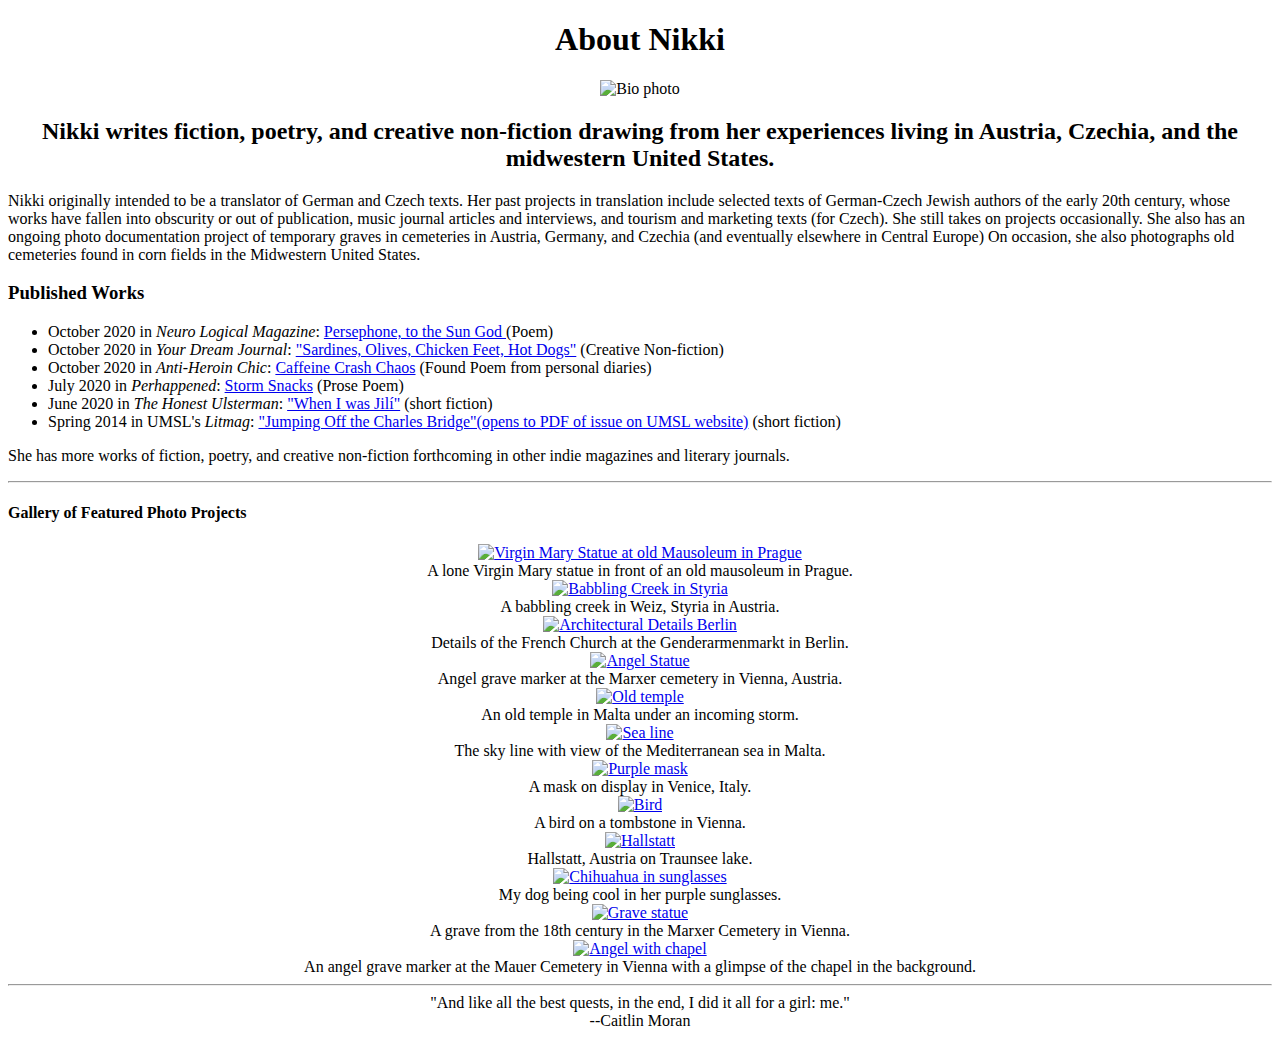
==== index.html @ d3a5f156 "Add files via upload" ====
<!DOCTYPE html>

<html lang="en">
   <head>
      <meta charset="utf-8">
      <meta name="viewport" content="width=device-width">
      <title>About Nikki Bausch</title>
      <link href="html-me-something\AboutMeStylesheet.css" type="text/css" rel="stylesheet">
      <link href="https://fonts.googleapis.com/css2?family=Cookie&display=swap" type="text/css" rel="stylesheet">
   </head>
   <body>
      <div align = "center">
  
   
  
  
   
 <header>
      
      <h1>About Nikki</h1>
      <img src = "html-me-something/imageIntro.html" alt= "Bio photo" width=300px height=400px></img>
      <h2>Nikki writes fiction, poetry, and creative non-fiction drawing from her experiences living in Austria, Czechia, and the midwestern United States.</h1>
      </div>
      </header>
       
  <main>
      <p>Nikki originally intended to be a translator of German and Czech texts. Her past projects in translation include selected texts of German-Czech Jewish authors of the early 20th century, whose works have fallen into obscurity or out of publication, music journal articles and interviews, and tourism and marketing texts (for Czech). She still takes on projects occasionally.
      She also has an ongoing photo documentation project of temporary graves in cemeteries in Austria, Germany, and Czechia (and eventually elsewhere in Central Europe) On occasion, she also photographs old cemeteries found in corn fields in the Midwestern United States. 
  </p>
       <h3 id="TextList">Published Works</h3>
       <ul>
           <li>
        October 2020 in <i>Neuro Logical Magazine</i>: <a href ="https://www.neurologicalliterarymagazine.com/post/persephone-to-the-sun-god-nikki-bee">Persephone, to the Sun God </a> (Poem)
        <br> </li>
          <li> October 2020 in <i>Your Dream Journal</i>: <a href ="https://ilovedreamjournal.wordpress.com/2020/09/30/sardines-olives-chicken-feet-hot-dogs/">"Sardines, Olives, Chicken Feet, Hot Dogs"</a> (Creative Non-fiction)
           <br> </li>
           <li>October 2020 in <i>Anti-Heroin Chic</i>: <a href ="http://heroinchic.weebly.com/blog/poetry-by-nikki-bausch">Caffeine Crash Chaos</a> (Found Poem from personal diaries)
           <br> </li>
           <li>July 2020 in <i>Perhappened</i>: <a href = "https://www.perhappened.com/stormsnacksnikkibausch.html">Storm Snacks</a> (Prose Poem)
           <br> </li>
           <li>June 2020 in <i>The Honest Ulsterman</i>: <a href = "https://humag.co/prose/when-i-was-jili">"When I was Jilí"</a>  (short fiction)
           <br> </li>
           <li>Spring 2014 in UMSL's <i>Litmag</i>: <a href = "https://www.umsl.edu/~umslenglish/files/pdfs/litmag2014.pdf">"Jumping Off the Charles Bridge"(opens to PDF of issue on UMSL website)</a> (short fiction) 
           <br> </li>
      
       </ul>
      
       <p>
      She has more works of fiction, poetry, and creative non-fiction forthcoming in other indie magazines and literary journals.
      </p>
      <hr>
      
       <h4>Gallery of Featured Photo Projects</h4>
       <div align="center">
       <article>
          
      
          <div class="gallery">
            <a target="_blank" href="html-me-something/GalleryphotoCem.html.jpg">
              <img src="html-me-something/GalleryphotoCem.html.jpg" alt="Virgin Mary Statue at old Mausoleum in Prague" width="1200" height="800">
            </a>
            <div class="desc">A lone Virgin Mary statue in front of an old mausoleum in Prague.</div>
         </div>
          
          <div class="gallery">
            <a target="_blank" href="html-me-something/Galleryphotonature.html.jpg">
              <img src="html-me-something/Galleryphotonature.html.jpg" alt="Babbling Creek in Styria" width="1200" height="800">
            </a>
            <div class="desc">A babbling creek in Weiz, Styria in Austria.</div>
            </div>
          
          
          <div class="gallery">
            <a target="_blank" href="html-me-something/GalleryphotoArch.html.jpg">
              <img src="html-me-something/GalleryphotoArch.html.jpg" alt="Architectural Details Berlin" width="1200" height="800">
            </a>
            <div class="desc">Details of the French Church at the Genderarmenmarkt in Berlin.</div>
            </div>
         
          
          <div class="gallery">
            <a target="_blank" href="html-me-something/GalleryphotoCem2.html.JPG">
              <img src="html-me-something/GalleryphotoCem2.html.JPG" alt="Angel Statue" width="1200" height="800">
            </a>
            <div class="desc">Angel grave marker at the Marxer cemetery in Vienna, Austria.</div>
          
           
          </div>
          <div class="gallery">
            <a target="_blank" href="html-me-something/GallerphotoArch2.html.jpg">
              <img src="html-me-something/GallerphotoArch2.html.jpg" alt="Old temple" width="1200" height="800">
            </a>
            <div class="desc">An old temple in Malta under an incoming storm.</div>
            </div>
          
            <div class="gallery">
                <a target="_blank" href="html-me-something/galleryphotonature2.html.jpg">
                  <img src="html-me-something/galleryphotonature2.html.jpg" alt="Sea line" width="1200" height="800">
                </a>
                <div class="desc">The sky line with view of the Mediterranean sea in Malta.</div>
                </div>
        
                <div class="gallery">
                  <a target="_blank" href="html-me-something/mask.html">
                    <img src="html-me-something/mask.html" alt="Purple mask" width="1200" height="800">
                  </a>
                  <div class="desc">A mask on display in Venice, Italy.</div>
        
                  <div class="gallery">
                    <a target="_blank" href="html-me-something/birdie.html">
                      <img src="html-me-something/birdie.html" alt="Bird" width="1200" height="800">
                    </a>
                    <div class="desc">A bird on a tombstone in Vienna.</div>
                    </div>
        
                    <div class="gallery">
                      <a target="_blank" href="html-me-something/Hallstatt.html">
                        <img src="html-me-something/Hallstatt.html" alt="Hallstatt" width="1200" height="800">
                      </a>
                      <div class="desc">Hallstatt, Austria on Traunsee lake.</div>
                      </div>

                      <div class="gallery">
                        <a target="_blank" href="html-me-something/Bonnisunglasses.html.jpg">
                          <img src="html-me-something/Bonnisunglasses.html.jpg" alt="Chihuahua in sunglasses" width="1200" height="800">
                        </a>
                        <div class="desc">My dog being cool in her purple sunglasses.</div>
                        </div>

                        <div class="gallery">
                           <a target="_blank" href="html-me-something/Marxer.html.JPG">
                             <img src="html-me-something/Marxer.html.JPG" alt="Grave statue" width="1200" height="800">
                           </a>
                           <div class="desc"> A grave from the 18th century in the Marxer Cemetery in Vienna.</div>
                           </div>
                           <div class="gallery">
                              <a target="_blank" href="html-me-something/Mauer.html.JPG">
                                <img src="html-me-something/Mauer.html.JPG" alt="Angel with chapel" width="1200" height="800">
                              </a>
                              <div class="desc">An angel grave marker at the Mauer Cemetery in Vienna with a glimpse of the chapel in the background.</div>
          </div>
      </div>
          

      
       </article>
       </main>
   
  

   </body>
   <hr>
<footer>
   <div align="center">
   &quot;And like all the best quests, in the end, I did it all for a girl: me.&quot;
   <br>
   
   --Caitlin Moran

</footer>
</html>
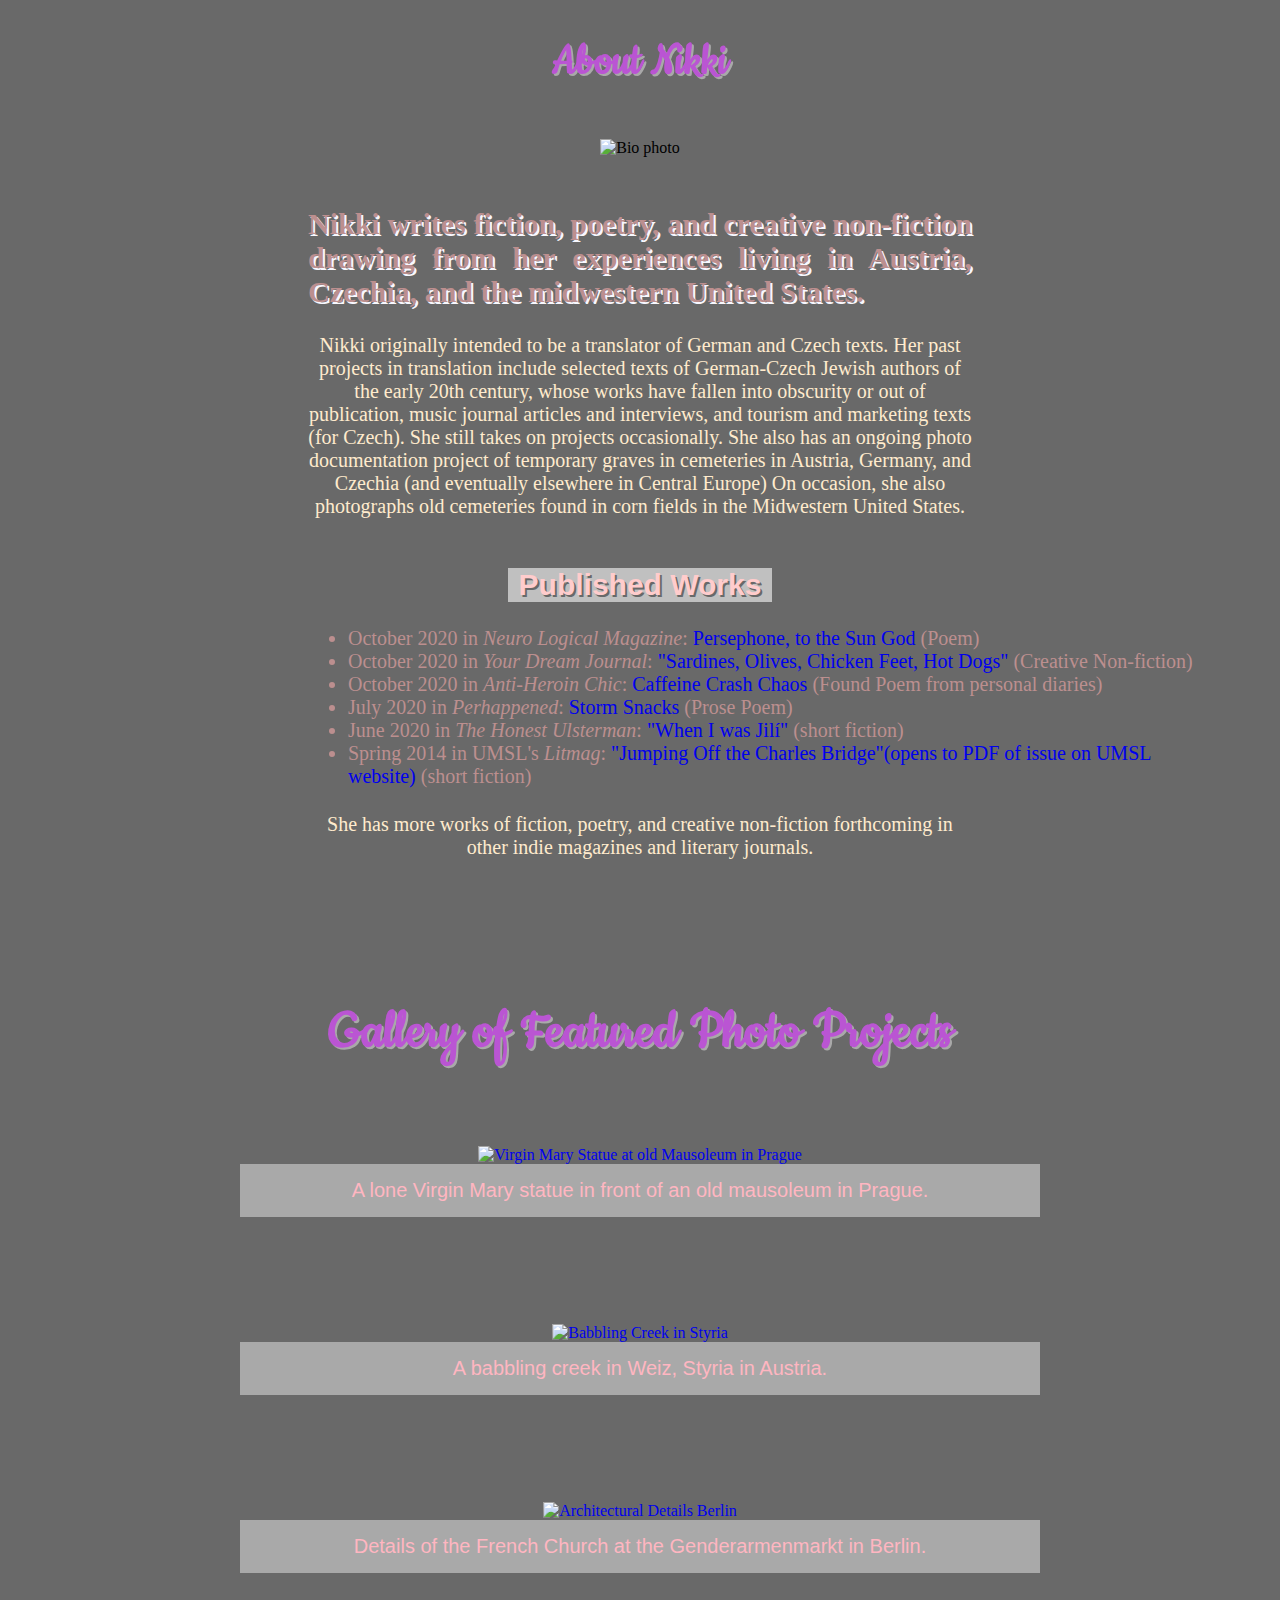
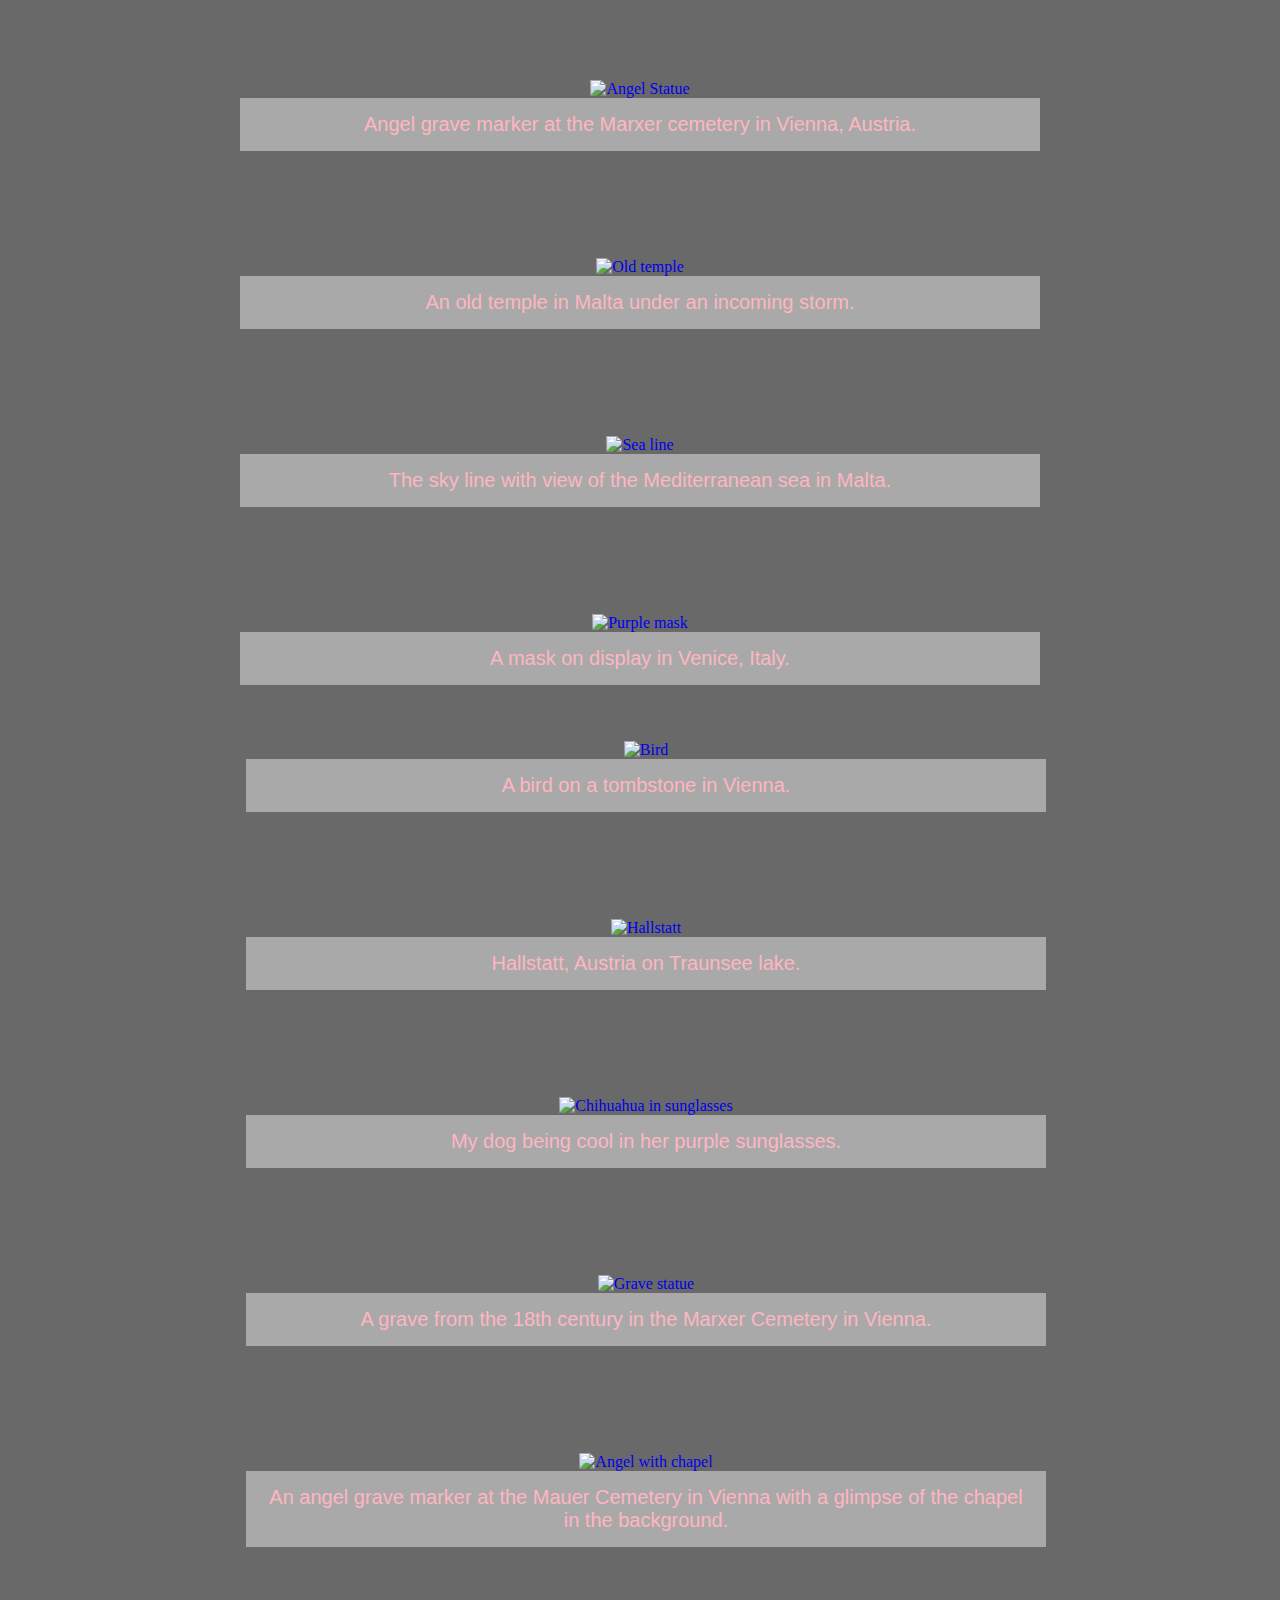
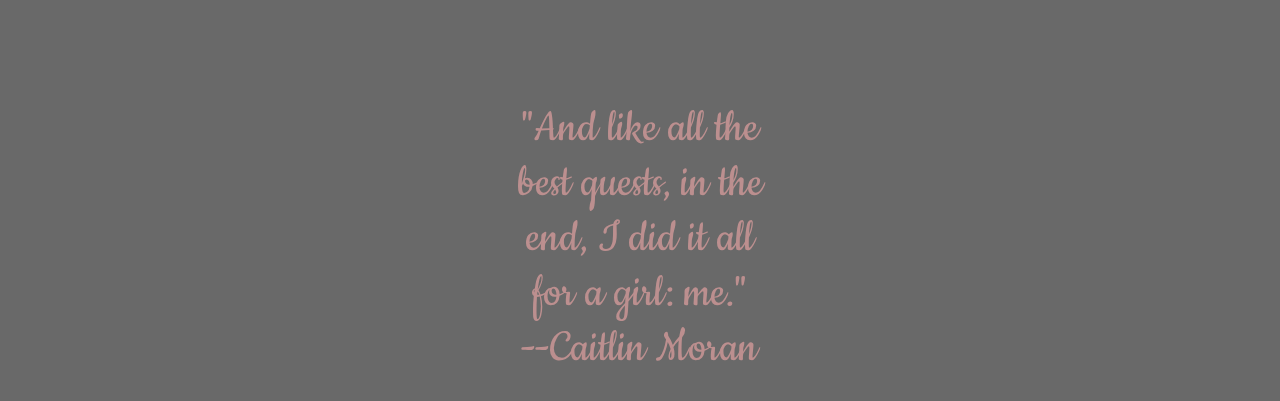
==== commit 43c6a500: "Add files via upload" ====
--- a/index.html
+++ b/index.html
@@ -5,8 +5,8 @@
       <meta charset="utf-8">
       <meta name="viewport" content="width=device-width">
       <title>About Nikki Bausch</title>
-      <link href="html-me-something\AboutMeStylesheet.css" type="text/css" rel="stylesheet">
-      <link href="https://fonts.googleapis.com/css2?family=Cookie&display=swap" type="text/css" rel="stylesheet">
+      <link rel="stylesheet" type="text/css" href="../AboutMeStylesheet.css">
+      <link rel="stylesheet" type="text/css" href="https://fonts.googleapis.com/css2?family=Cookie&display=swap">
    </head>
    <body>
       <div align = "center">
@@ -18,7 +18,7 @@
  <header>
       
       <h1>About Nikki</h1>
-      <img src = "html-me-something/imageIntro.html" alt= "Bio photo" width=300px height=400px></img>
+      <img src = "html-me-something/imageIntro.html" alt= "Bio photo" width=300px height=400px>
       <h2>Nikki writes fiction, poetry, and creative non-fiction drawing from her experiences living in Austria, Czechia, and the midwestern United States.</h1>
       </div>
       </header>
--- a/AboutMeStylesheet.css
+++ b/AboutMeStylesheet.css
@@ -0,0 +1,164 @@
+
+body{
+  background-color: #696969;
+}
+
+
+div.gallery {
+  margin: 5px;
+  border: 1px solid #696969;
+  float: center;
+  width: 800px;
+  padding-top: 50px;
+  padding-bottom: 50px;
+}
+
+div.gallery:hover {
+  border: 1px solid #777;
+}
+
+div.gallery img {
+  width: 100%;
+  height: auto;
+}
+
+div.desc {
+  background-color:  #A9A9A9;
+  font-family:'Franklin Gothic Medium', 'Arial Narrow', Arial, sans-serif;
+  color:#FFB6C1;
+  font-size: 20px;
+  padding: 15px;
+  text-align: center;
+} 
+
+
+h1{
+  font-family:'Cookie', cursive;
+  color: #BA55D3; 
+  font-size: 50px; 
+  text-shadow: 2px 2px #A9A9A9;
+  margin-bottom: 50px;
+  text-align: center; 
+}
+
+h2{
+  
+  font-family:Arial 'Franklin Gothic Medium', 'Arial Narrow', Arial, sans-serif;
+  color: #BC8F8F; 
+  text-shadow: 2px 2px #F8F8FF;
+  font-size: 30px;
+  margin-top: 50px;
+  margin-bottom: 10px;
+  margin-right: 300px;
+  margin-left: 300px;
+  text-align: justify; 
+ 
+}
+P {
+  color: #FFEBCD; 
+  font-family:Arial 'Franklin Gothic Medium', 'Arial Narrow', Arial, sans-serif;
+  font-size: 20px;
+  margin-top: 25px; 
+  margin-bottom: 50px; 
+  margin-right: 300px;
+  margin-left: 300px;
+  text-align: center; 
+
+}
+
+
+#TextList{
+  background-color: #C0C0C0;
+  font-family:Impact, Charcoal, sans-serif;
+  color:#ffcccc; 
+  font-size: 30px; 
+  text-shadow: 2px 2px #696969;
+  margin-top: 50px;
+  margin-bottom: 25px;
+  margin-left: 500px; 
+  margin-right: 500px; 
+  text-align: center;
+ 
+
+}
+
+a:hover {
+  color: #FF1493;
+}
+hr { 
+	height: .7rem;
+	background-color: #696969;
+	border: none;
+	margin: 0px; 
+}
+
+a {
+	color: #BA55D3
+	font-weight: 600;
+	text-decoration: none;  
+}
+
+
+ul{
+ 
+  font-family:Arial 'Franklin Gothic Medium', 'Arial Narrow', Arial, sans-serif;
+  color: #BC8F8F; 
+ font-size: 20px;
+ margin-top: 10px; 
+ margin bottom: 10px; 
+ margin-right: 50px; 
+ margin-left: 300px; 
+ 
+
+
+
+}
+
+h4{
+  font-family:'Cookie', cursive;
+  color: #BA55D3; 
+  font-size: 60px; 
+  text-shadow: 2px 2px #A9A9A9;
+  margin-bottom: 30px;
+  text-align: center; 
+
+
+}
+
+footer{
+  color: #BC8F8F; 
+  font-family:'Cookie', cursive;
+  font-size: 50px; 
+  margin-top: 30px;
+  margin-bottom: 25px;
+  margin-left: 500px; 
+  margin-right: 500px; 
+  text-align: center;
+
+
+
+}
+
+
+
+
+
+
+
+
+
+
+
+
+
+
+
+
+
+
+
+
+
+
+
+
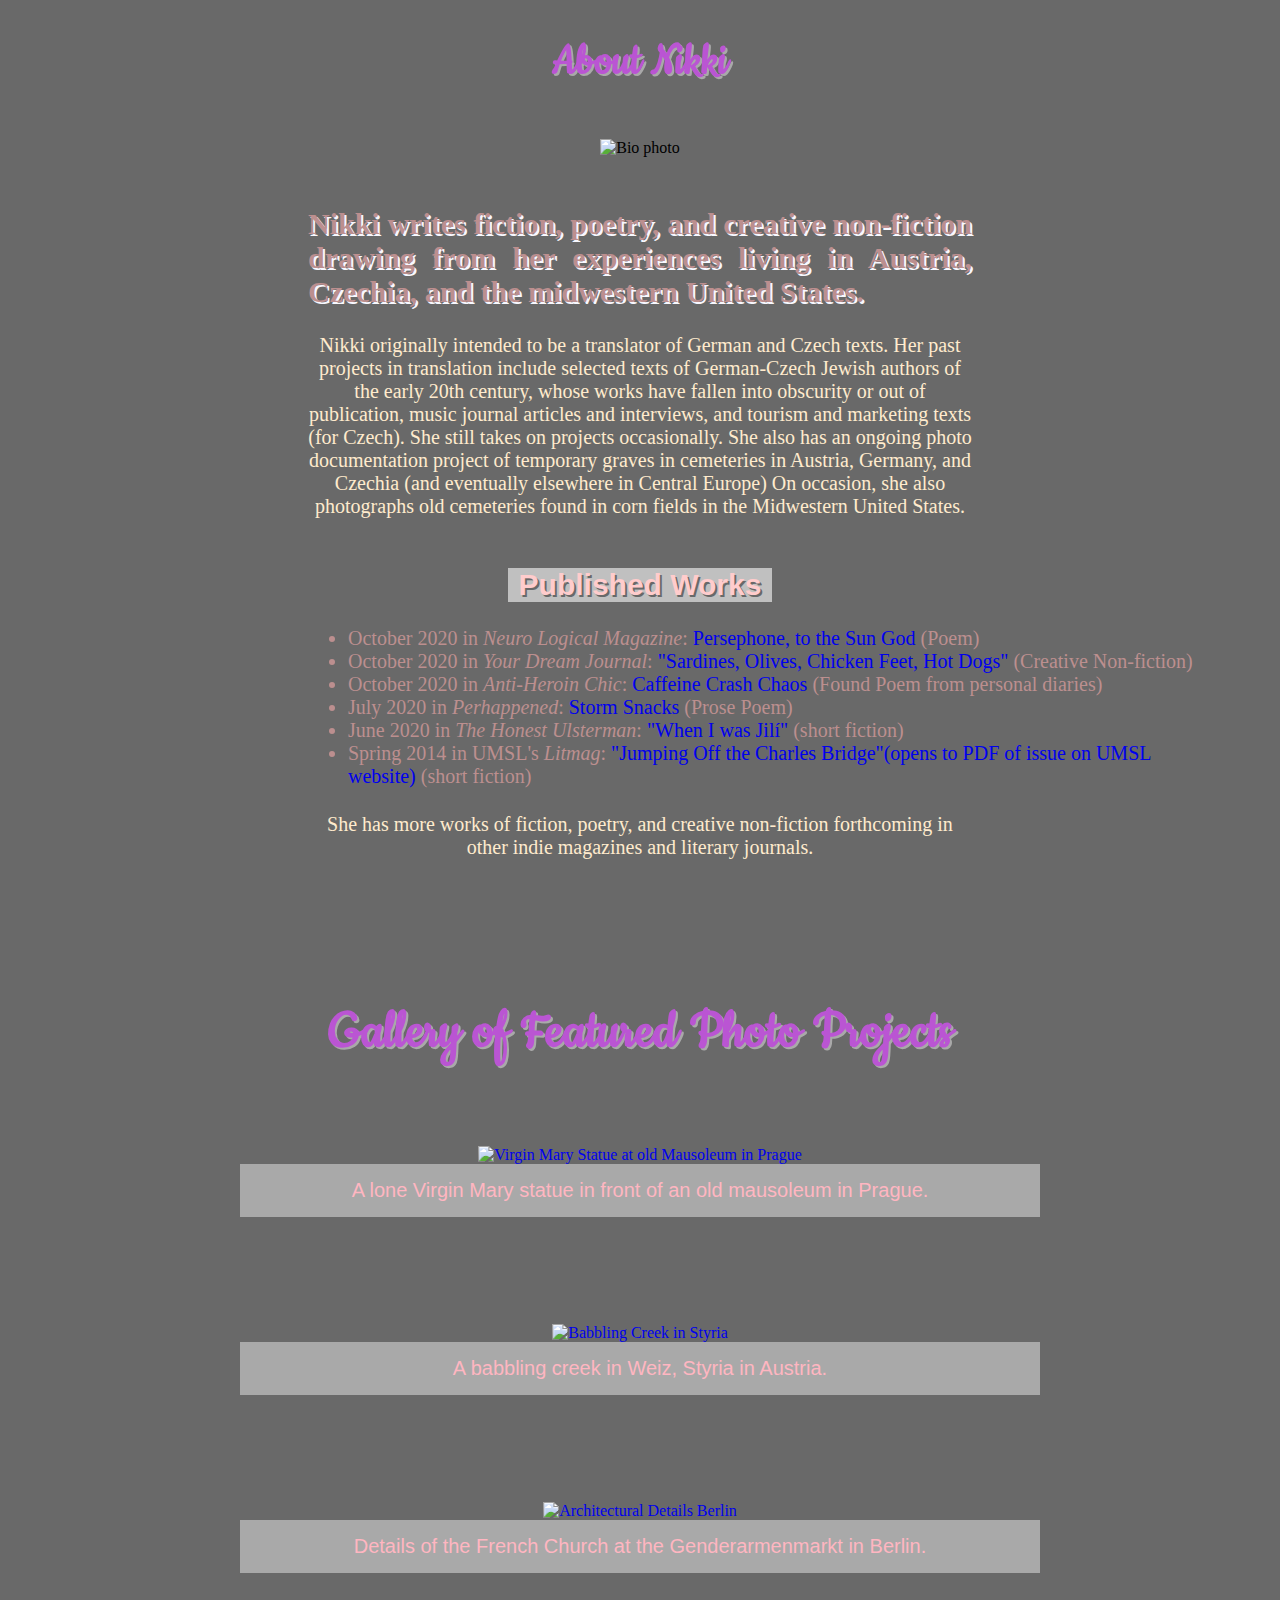
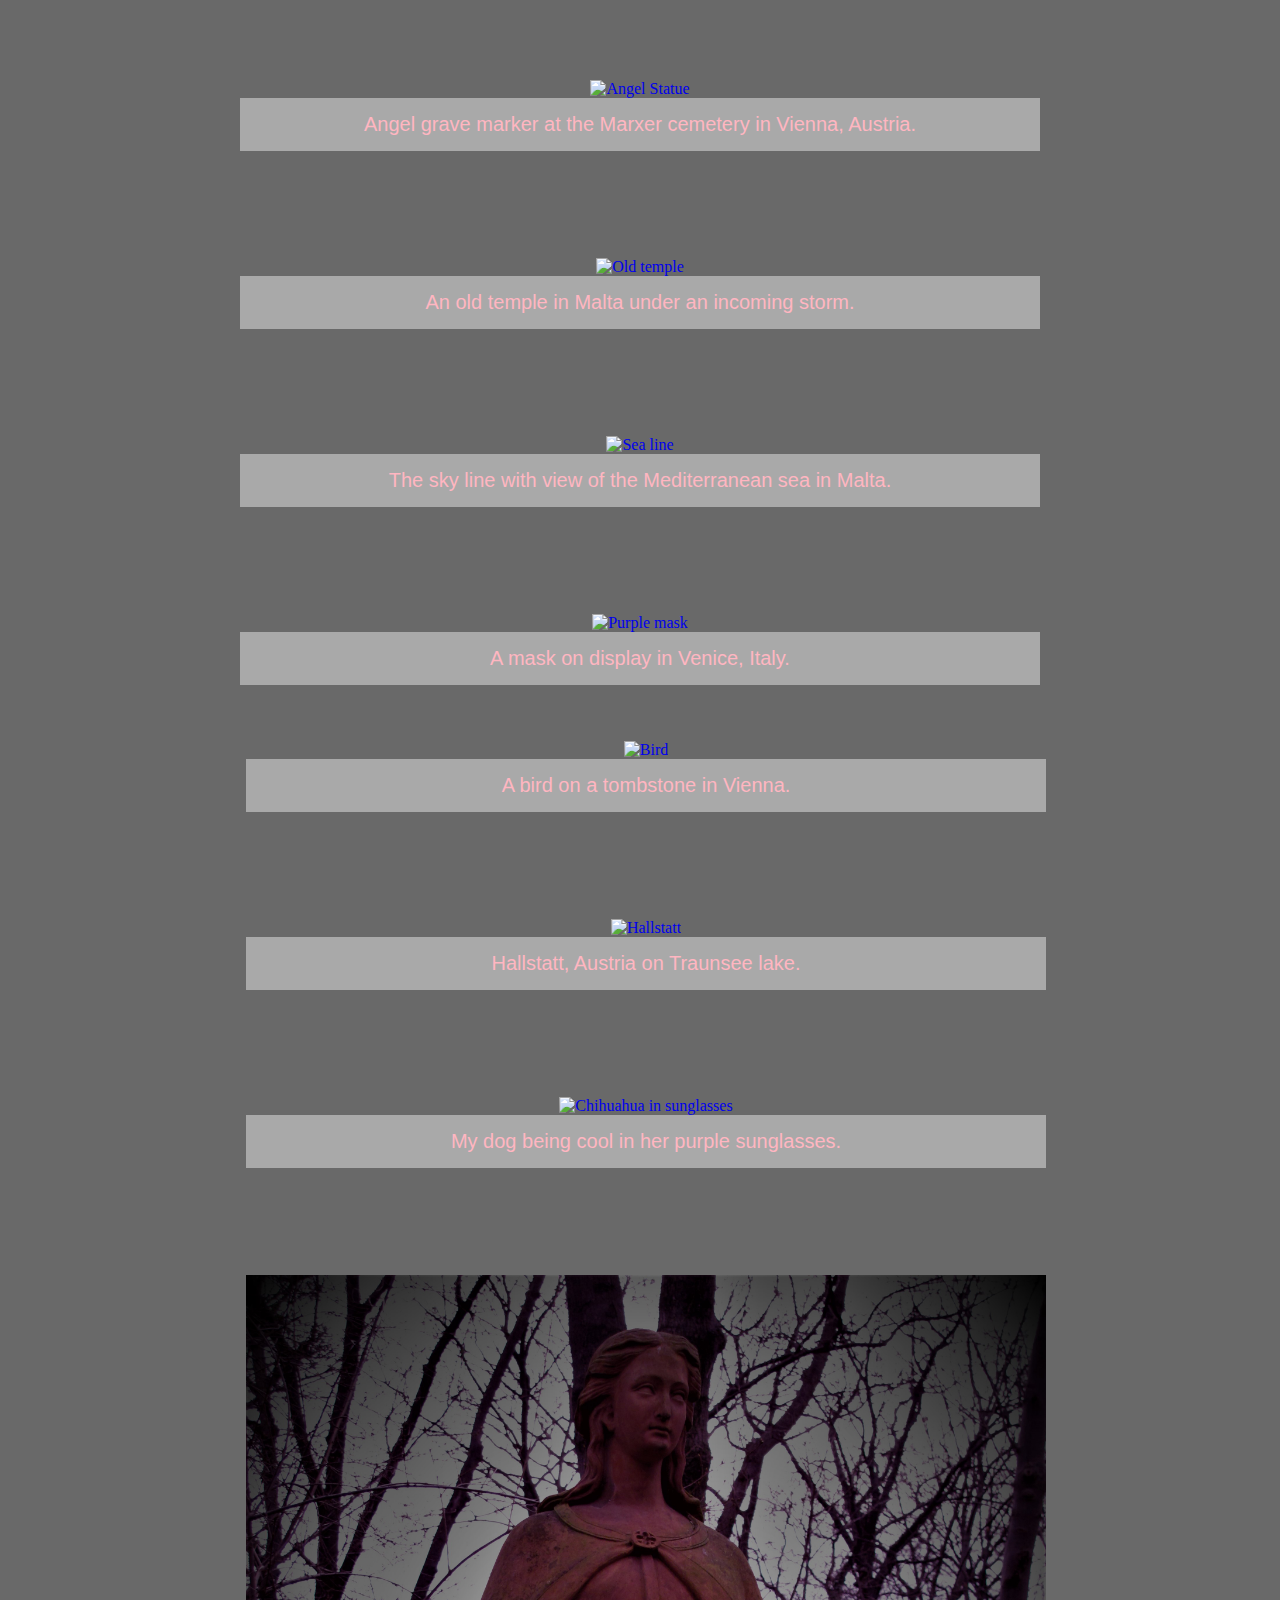
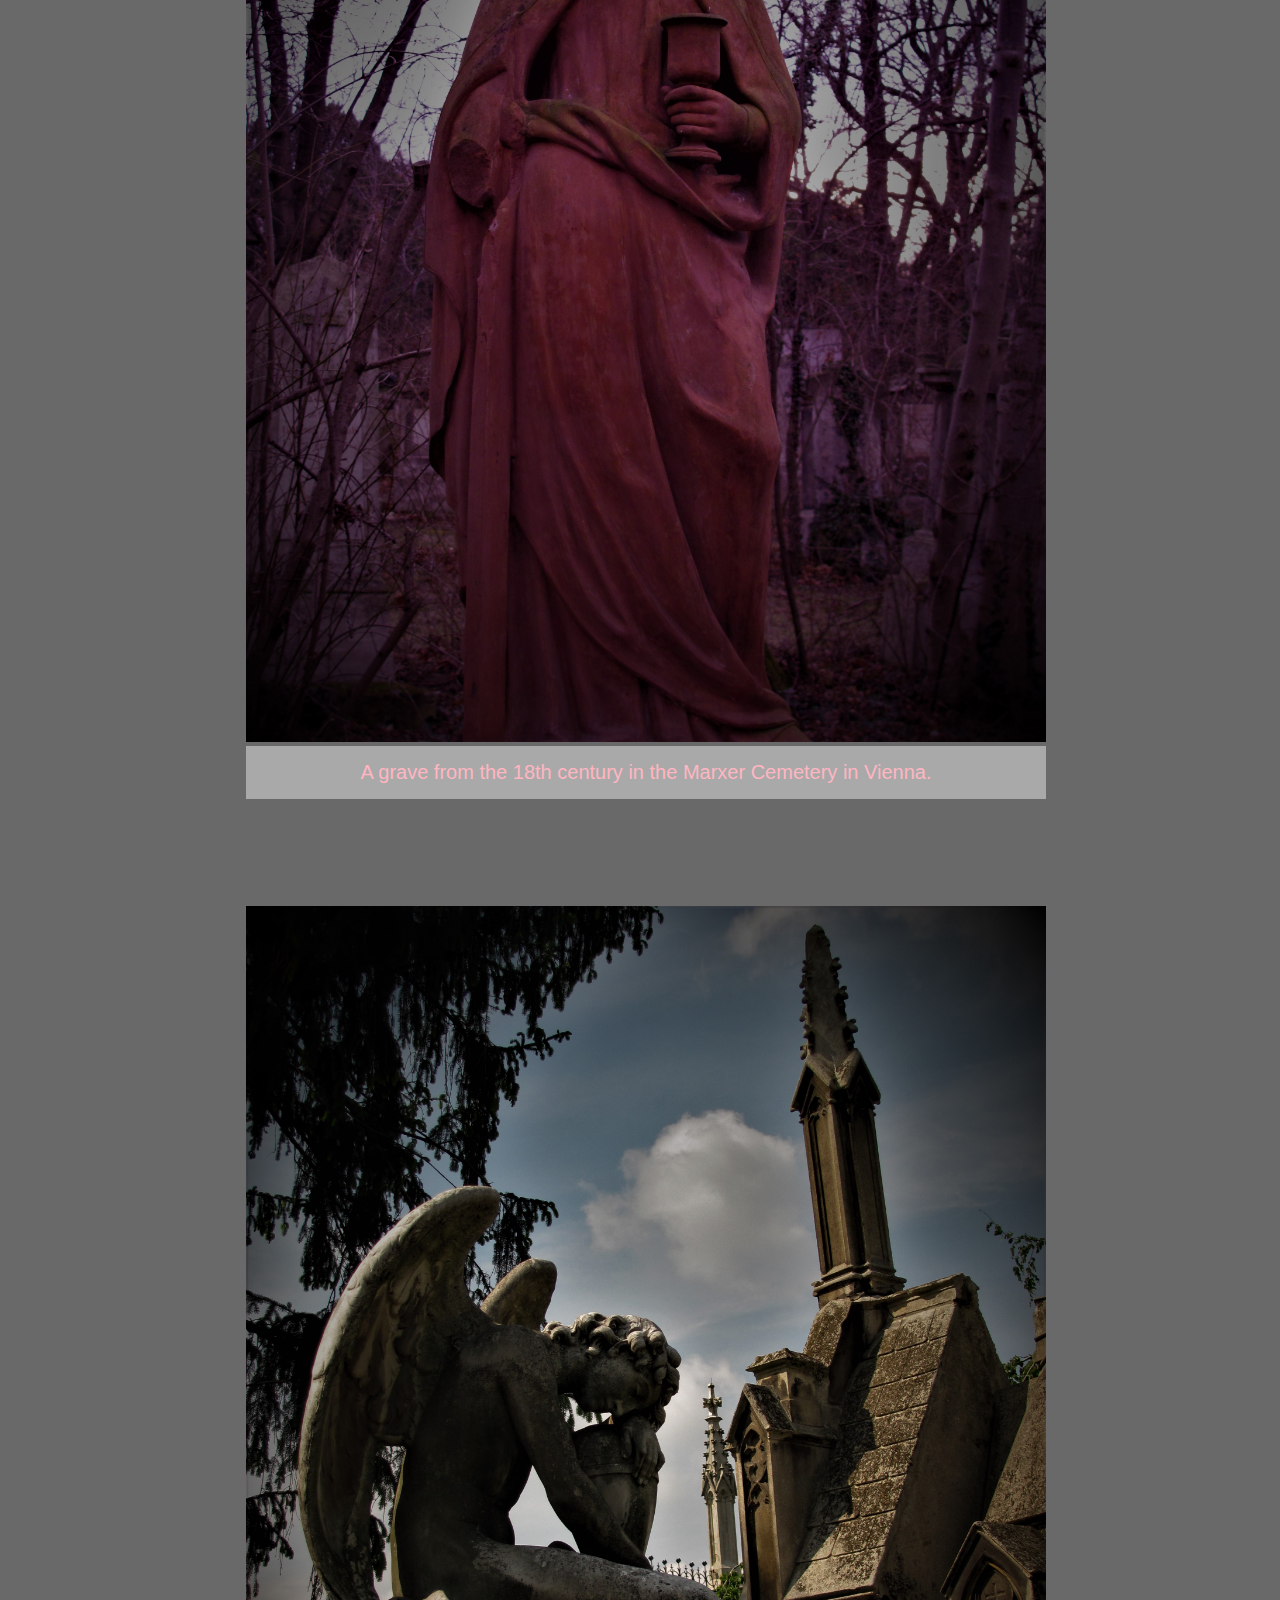
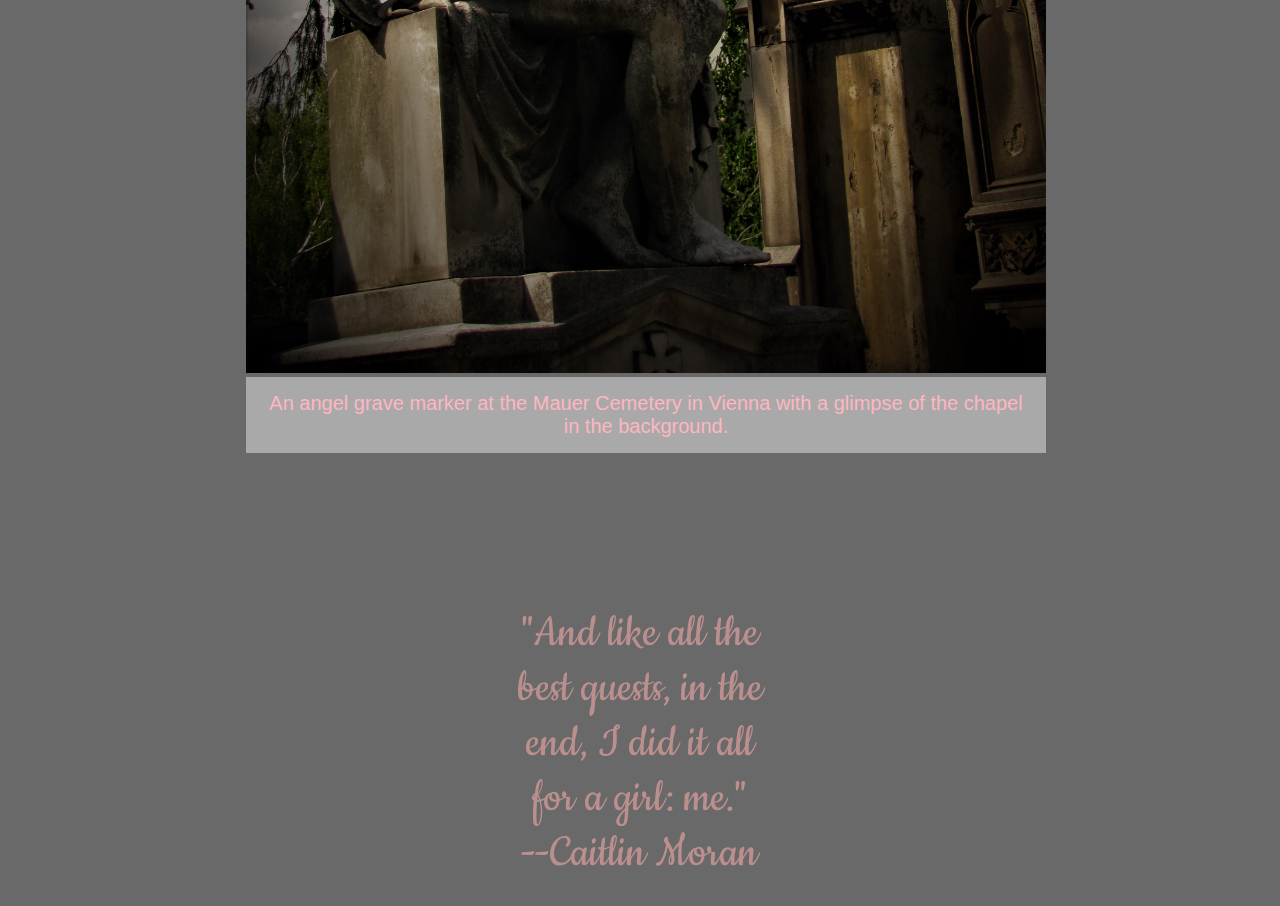
==== commit b020134a: "Add files via upload" ====
--- a/index.html
+++ b/index.html
@@ -5,7 +5,7 @@
       <meta charset="utf-8">
       <meta name="viewport" content="width=device-width">
       <title>About Nikki Bausch</title>
-      <link rel="stylesheet" type="text/css" href="../AboutMeStylesheet.css">
+      <link rel="stylesheet" type="text/css" href="AboutMeStylesheet.css">
       <link rel="stylesheet" type="text/css" href="https://fonts.googleapis.com/css2?family=Cookie&display=swap">
    </head>
    <body>
@@ -18,7 +18,7 @@
  <header>
       
       <h1>About Nikki</h1>
-      <img src = "html-me-something/imageIntro.html" alt= "Bio photo" width=300px height=400px>
+      <img src = "imageintro.jpg" alt= "Bio photo" width=300px height=400px>
       <h2>Nikki writes fiction, poetry, and creative non-fiction drawing from her experiences living in Austria, Czechia, and the midwestern United States.</h1>
       </div>
       </header>
@@ -56,86 +56,86 @@
           
       
           <div class="gallery">
-            <a target="_blank" href="html-me-something/GalleryphotoCem.html.jpg">
-              <img src="html-me-something/GalleryphotoCem.html.jpg" alt="Virgin Mary Statue at old Mausoleum in Prague" width="1200" height="800">
+            <a target="_blank" href="GalleryphotoCem.html.jpg">
+              <img src="GalleryphotoCem.html.jpg" alt="Virgin Mary Statue at old Mausoleum in Prague" width="1200" height="800">
             </a>
             <div class="desc">A lone Virgin Mary statue in front of an old mausoleum in Prague.</div>
          </div>
           
           <div class="gallery">
-            <a target="_blank" href="html-me-something/Galleryphotonature.html.jpg">
-              <img src="html-me-something/Galleryphotonature.html.jpg" alt="Babbling Creek in Styria" width="1200" height="800">
+            <a target="_blank" href="Galleryphotonature.html.jpg">
+              <img src="Galleryphotonature.html.jpg" alt="Babbling Creek in Styria" width="1200" height="800">
             </a>
             <div class="desc">A babbling creek in Weiz, Styria in Austria.</div>
             </div>
           
           
           <div class="gallery">
-            <a target="_blank" href="html-me-something/GalleryphotoArch.html.jpg">
-              <img src="html-me-something/GalleryphotoArch.html.jpg" alt="Architectural Details Berlin" width="1200" height="800">
+            <a target="_blank" href="GalleryphotoArch.html.jpg">
+              <img src="GalleryphotoArch.html.jpg" alt="Architectural Details Berlin" width="1200" height="800">
             </a>
             <div class="desc">Details of the French Church at the Genderarmenmarkt in Berlin.</div>
             </div>
          
           
           <div class="gallery">
-            <a target="_blank" href="html-me-something/GalleryphotoCem2.html.JPG">
-              <img src="html-me-something/GalleryphotoCem2.html.JPG" alt="Angel Statue" width="1200" height="800">
+            <a target="_blank" href="GalleryphotoCem2.html.JPG">
+              <img src="GalleryphotoCem2.html.JPG" alt="Angel Statue" width="1200" height="800">
             </a>
             <div class="desc">Angel grave marker at the Marxer cemetery in Vienna, Austria.</div>
           
            
           </div>
           <div class="gallery">
-            <a target="_blank" href="html-me-something/GallerphotoArch2.html.jpg">
-              <img src="html-me-something/GallerphotoArch2.html.jpg" alt="Old temple" width="1200" height="800">
+            <a target="_blank" href="GallerphotoArch2.html.jpg">
+              <img src="GallerphotoArch2.html.jpg" alt="Old temple" width="1200" height="800">
             </a>
             <div class="desc">An old temple in Malta under an incoming storm.</div>
             </div>
           
             <div class="gallery">
-                <a target="_blank" href="html-me-something/galleryphotonature2.html.jpg">
-                  <img src="html-me-something/galleryphotonature2.html.jpg" alt="Sea line" width="1200" height="800">
+                <a target="_blank" href="galleryphotonature2.html.jpg">
+                  <img src="galleryphotonature2.html.jpg" alt="Sea line" width="1200" height="800">
                 </a>
                 <div class="desc">The sky line with view of the Mediterranean sea in Malta.</div>
                 </div>
         
                 <div class="gallery">
-                  <a target="_blank" href="html-me-something/mask.html">
-                    <img src="html-me-something/mask.html" alt="Purple mask" width="1200" height="800">
+                  <a target="_blank" href="mask.jpg">
+                    <img src="mask.jpg" alt="Purple mask" width="1200" height="800">
                   </a>
                   <div class="desc">A mask on display in Venice, Italy.</div>
         
                   <div class="gallery">
-                    <a target="_blank" href="html-me-something/birdie.html">
-                      <img src="html-me-something/birdie.html" alt="Bird" width="1200" height="800">
+                    <a target="_blank" href="bird.jpg">
+                      <img src="bird.jpg" alt="Bird" width="1200" height="800">
                     </a>
                     <div class="desc">A bird on a tombstone in Vienna.</div>
                     </div>
         
                     <div class="gallery">
-                      <a target="_blank" href="html-me-something/Hallstatt.html">
-                        <img src="html-me-something/Hallstatt.html" alt="Hallstatt" width="1200" height="800">
+                      <a target="_blank" href="Hallstatt.jpg">
+                        <img src="Hallstatt.jpg" alt="Hallstatt" width="1200" height="800">
                       </a>
                       <div class="desc">Hallstatt, Austria on Traunsee lake.</div>
                       </div>
 
                       <div class="gallery">
-                        <a target="_blank" href="html-me-something/Bonnisunglasses.html.jpg">
-                          <img src="html-me-something/Bonnisunglasses.html.jpg" alt="Chihuahua in sunglasses" width="1200" height="800">
+                        <a target="_blank" href="Bonnisunglasses.html.jpg">
+                          <img src="Bonnisunglasses.html.jpg" alt="Chihuahua in sunglasses" width="1200" height="800">
                         </a>
                         <div class="desc">My dog being cool in her purple sunglasses.</div>
                         </div>
 
                         <div class="gallery">
-                           <a target="_blank" href="html-me-something/Marxer.html.JPG">
-                             <img src="html-me-something/Marxer.html.JPG" alt="Grave statue" width="1200" height="800">
+                           <a target="_blank" href="Marxer.html.JPG">
+                             <img src="Marxer.html.JPG" alt="Grave statue" width="1200" height="800">
                            </a>
                            <div class="desc"> A grave from the 18th century in the Marxer Cemetery in Vienna.</div>
                            </div>
                            <div class="gallery">
-                              <a target="_blank" href="html-me-something/Mauer.html.JPG">
-                                <img src="html-me-something/Mauer.html.JPG" alt="Angel with chapel" width="1200" height="800">
+                              <a target="_blank" href="Mauer.html.JPG">
+                                <img src="Mauer.html.JPG" alt="Angel with chapel" width="1200" height="800">
                               </a>
                               <div class="desc">An angel grave marker at the Mauer Cemetery in Vienna with a glimpse of the chapel in the background.</div>
           </div>
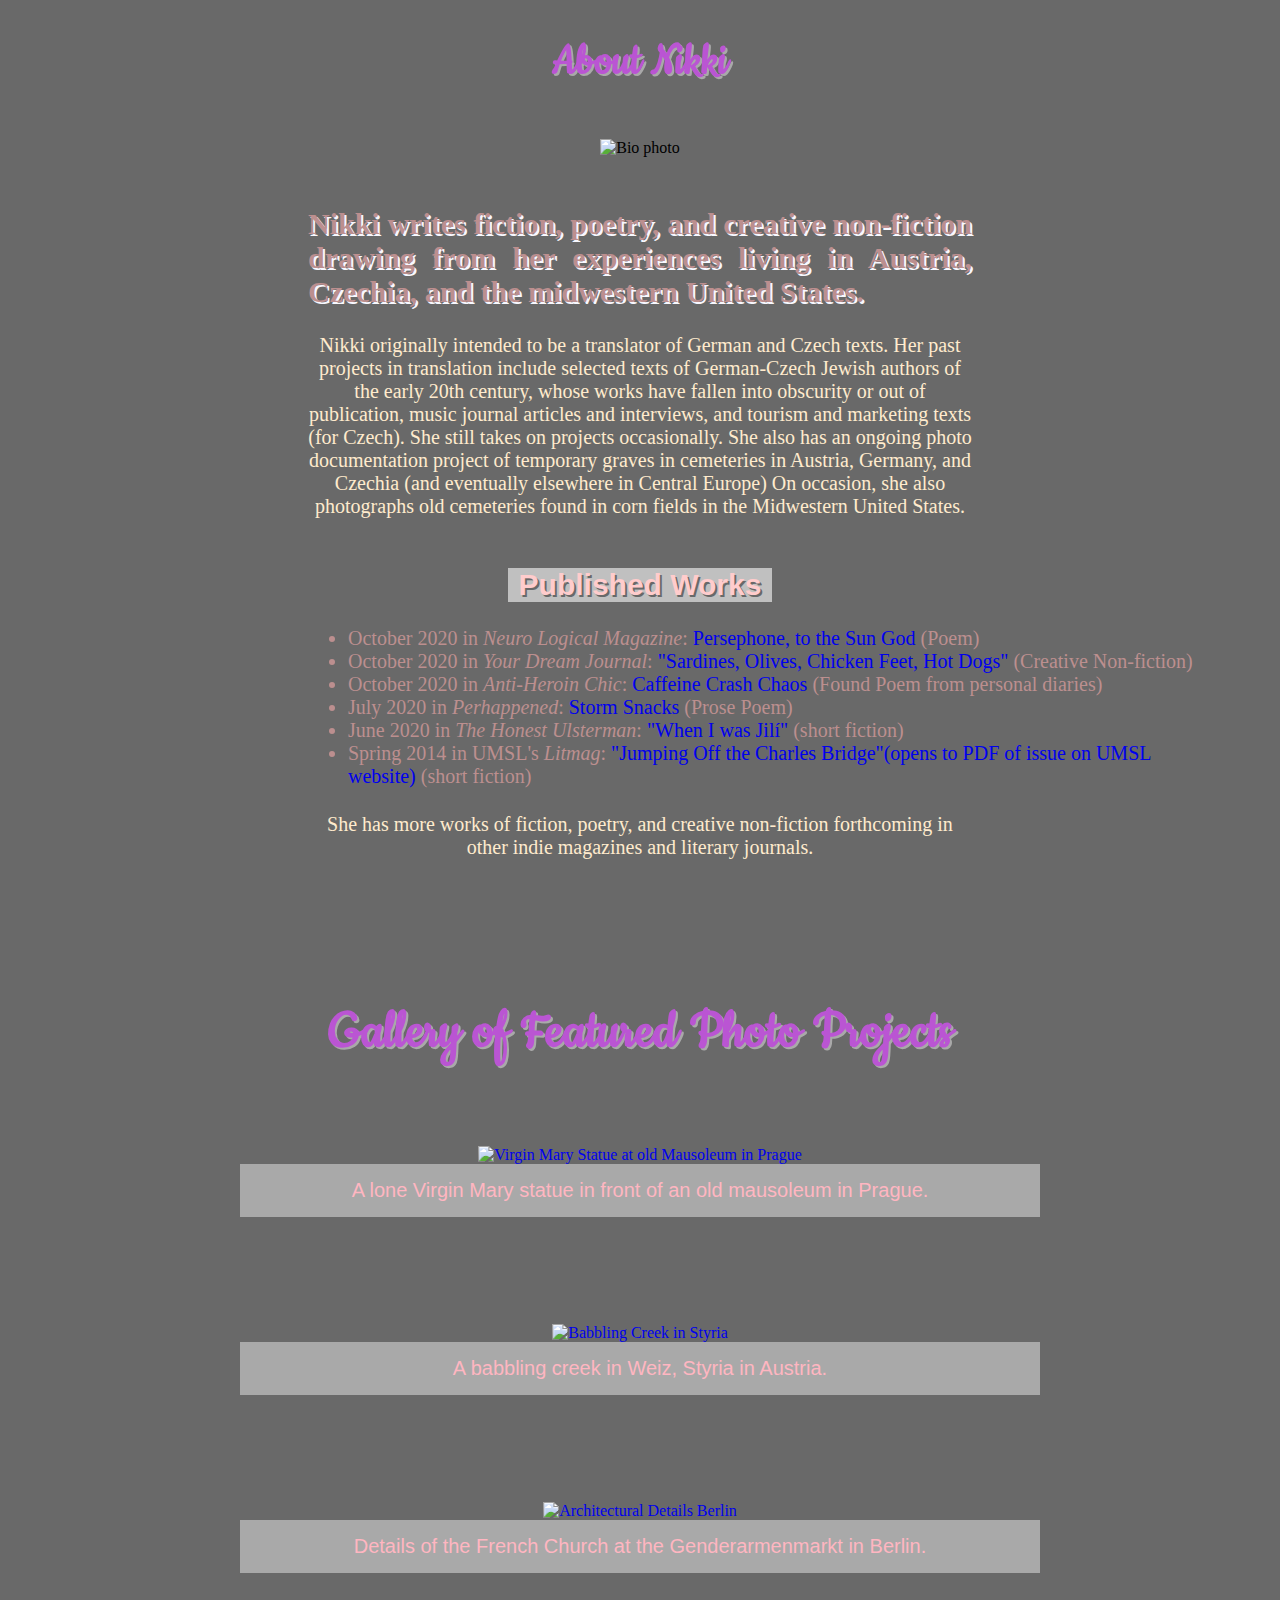
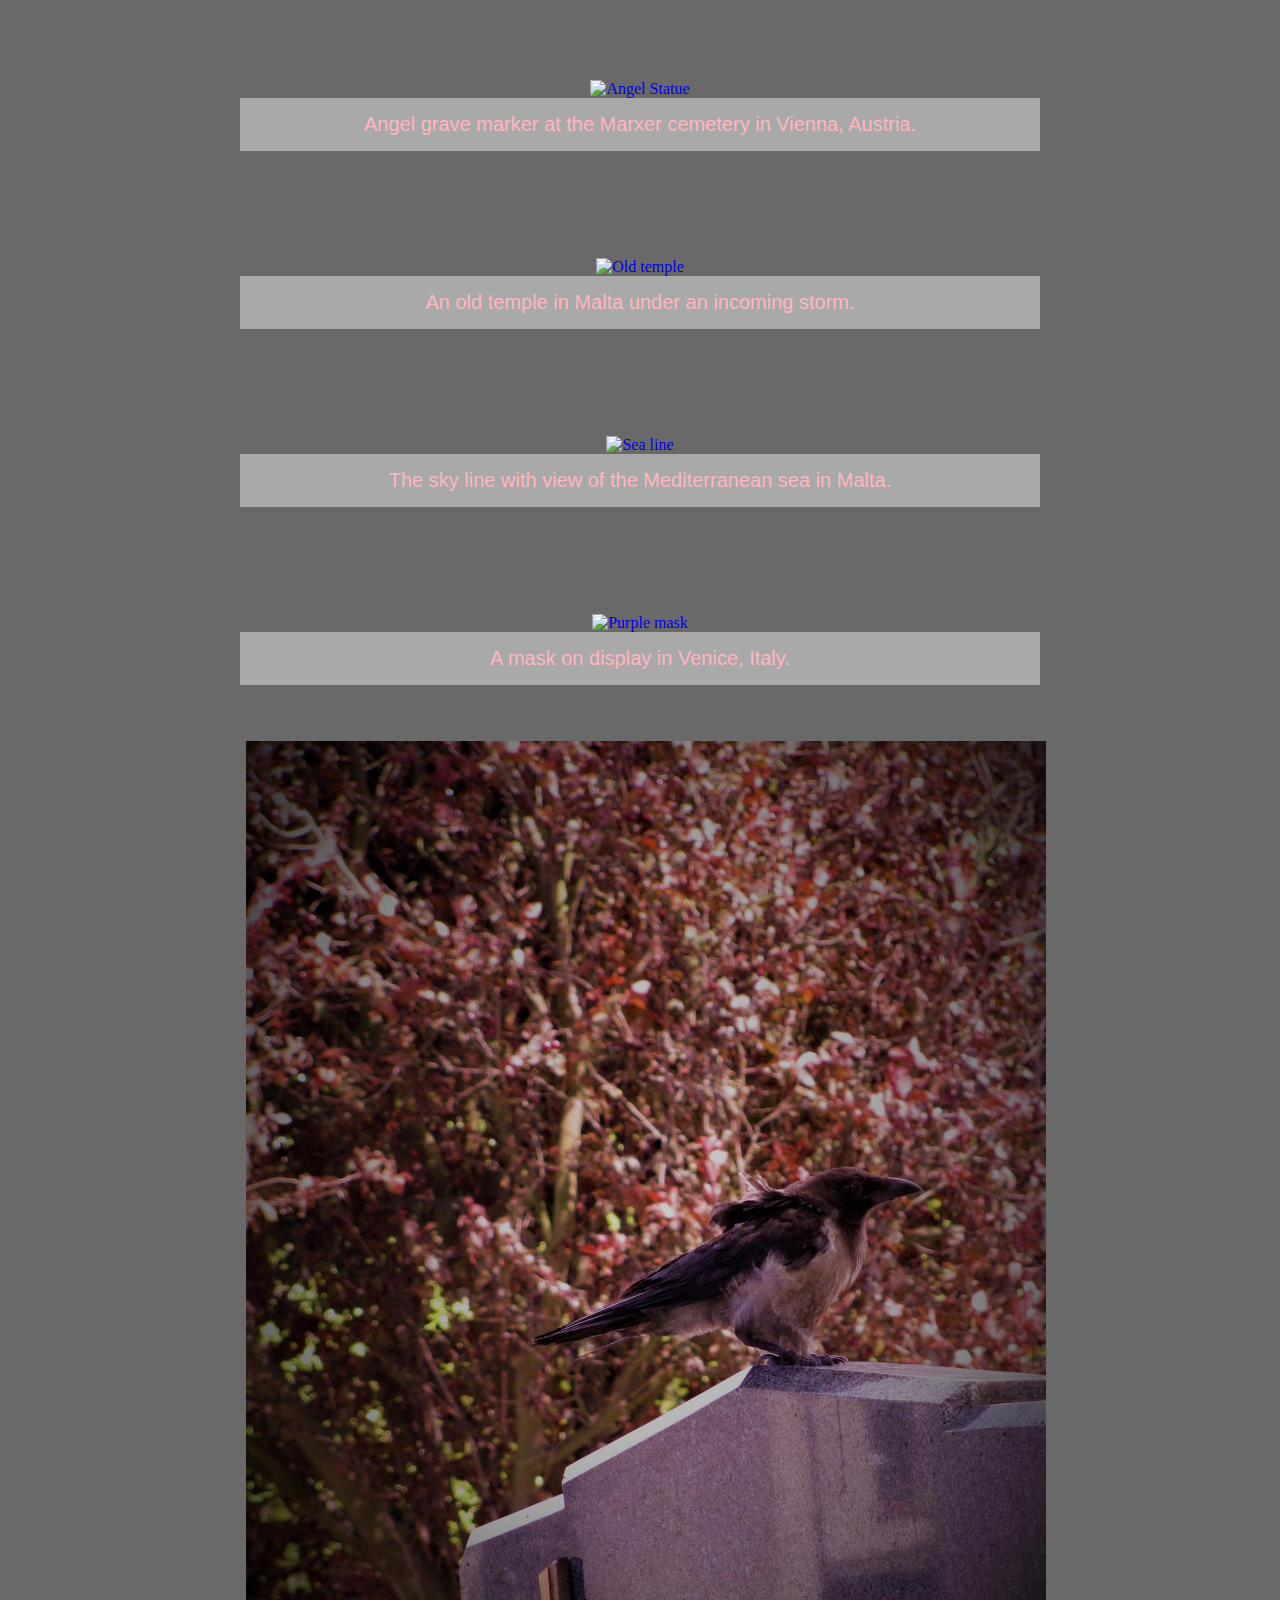
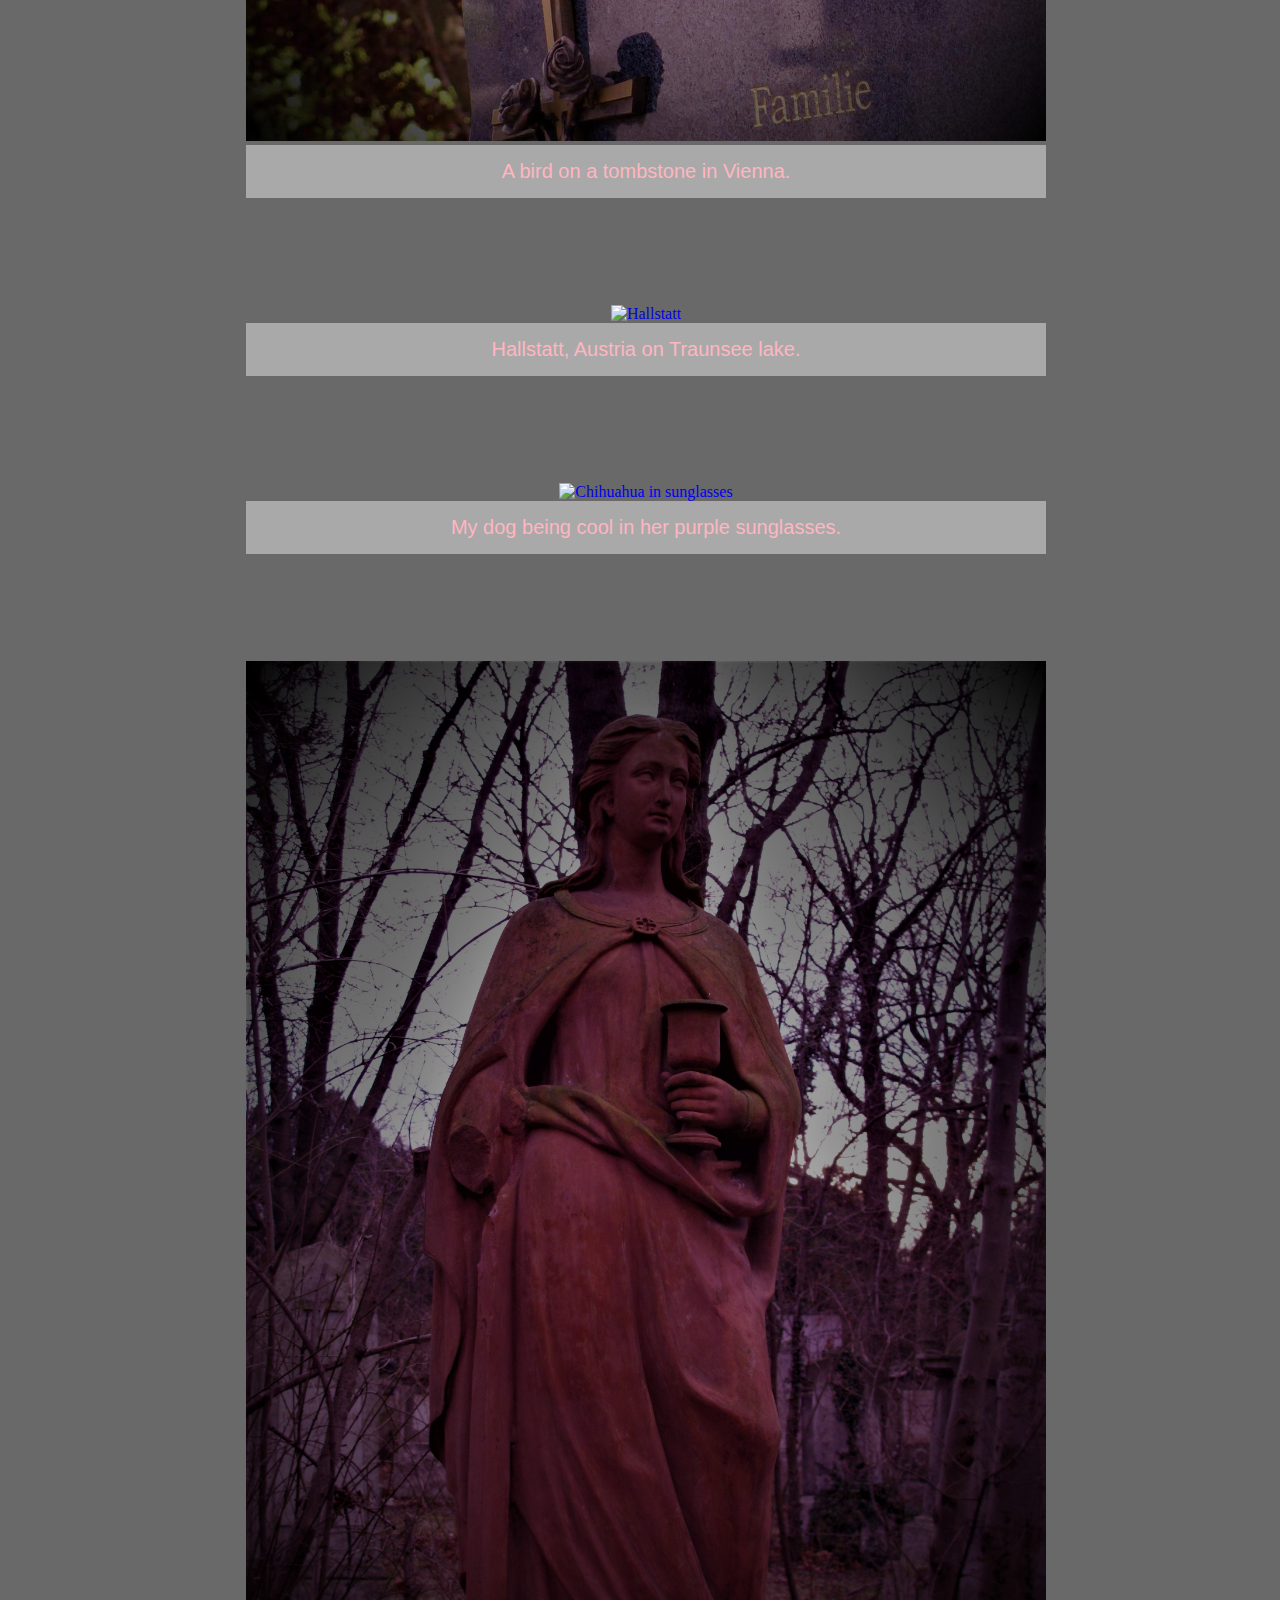
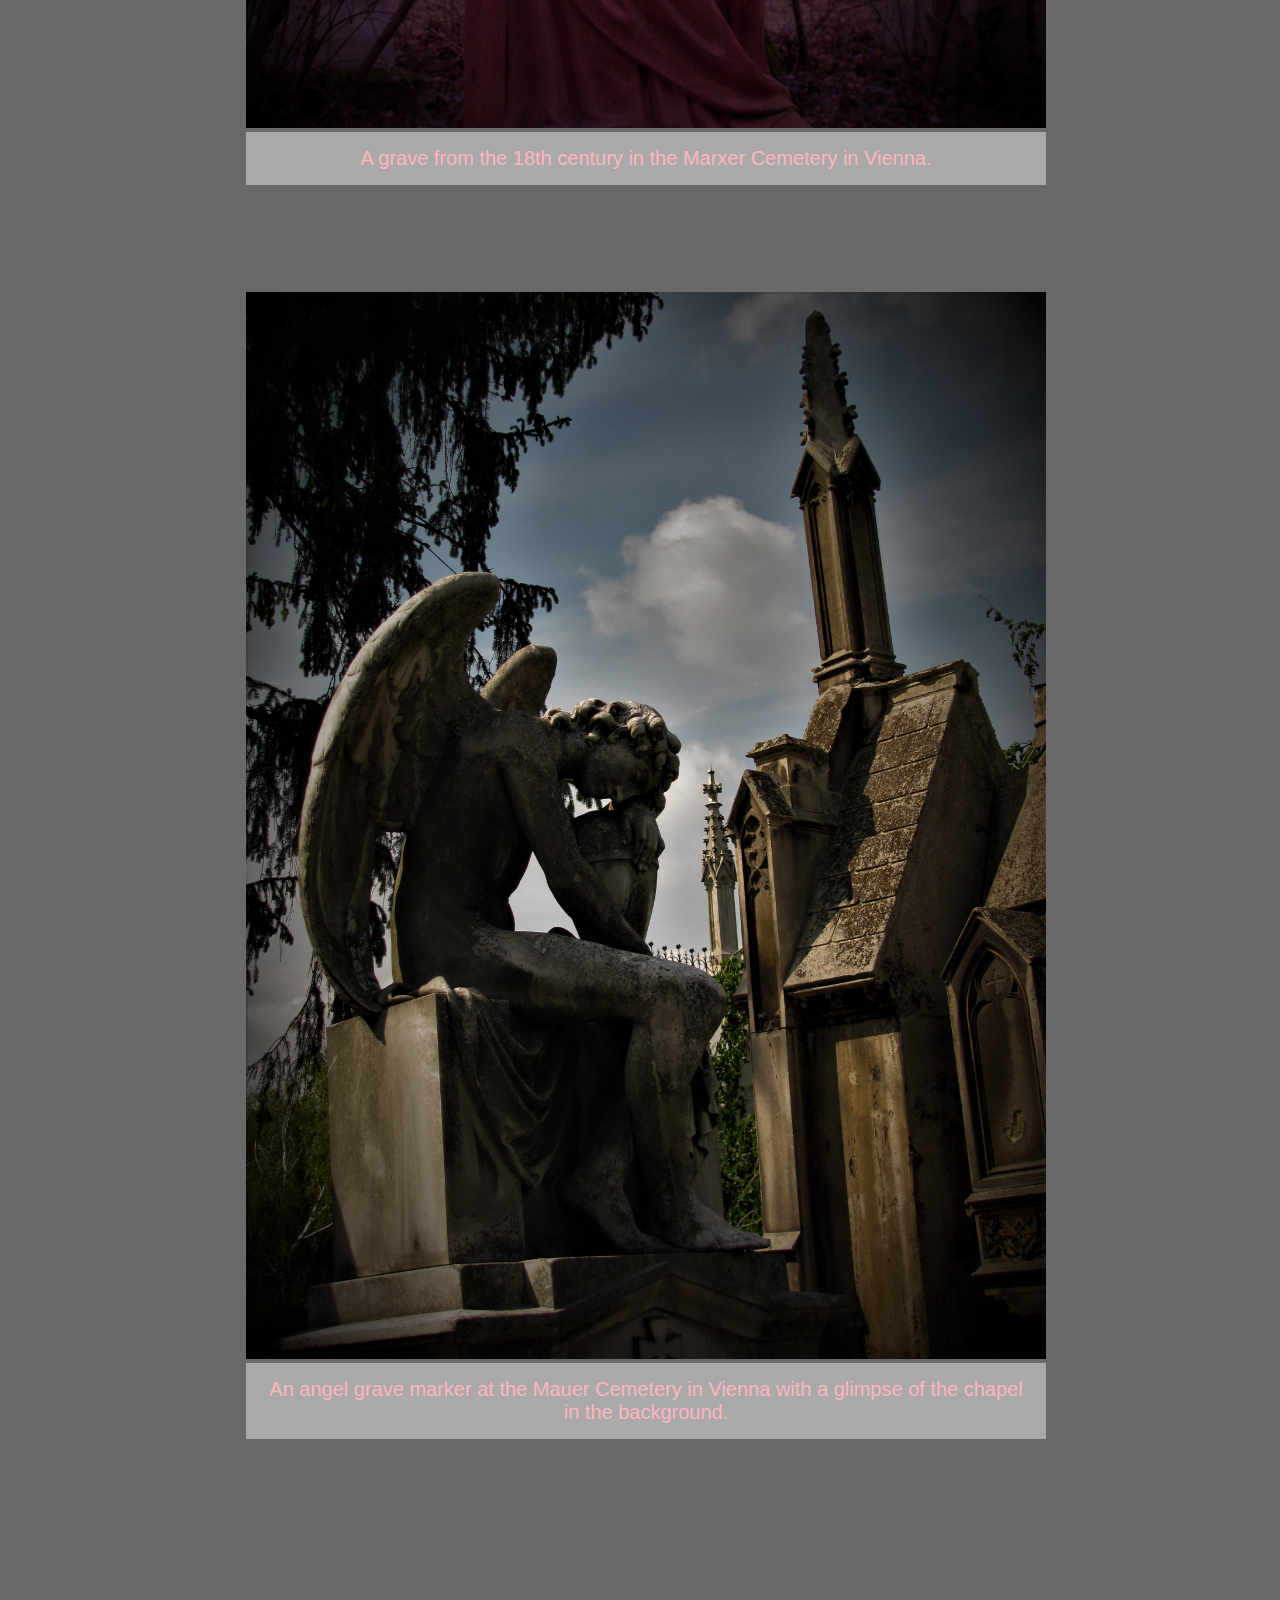
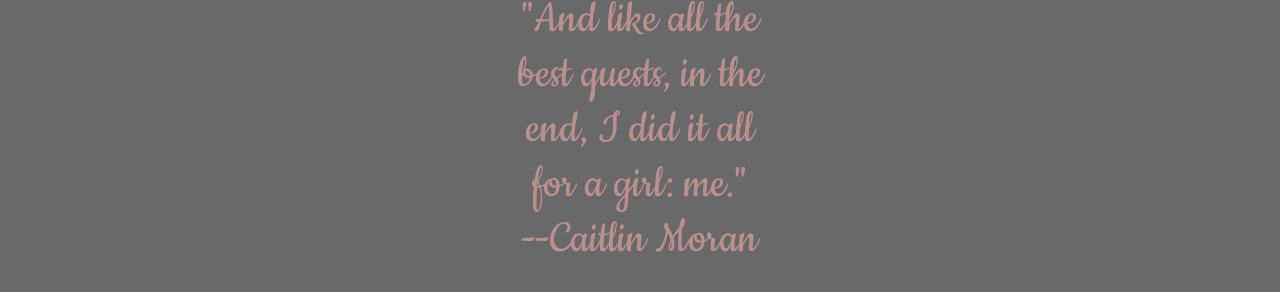
==== commit 347a8e74: "Add files via upload" ====
--- a/index.html
+++ b/index.html
@@ -107,8 +107,8 @@
                   <div class="desc">A mask on display in Venice, Italy.</div>
         
                   <div class="gallery">
-                    <a target="_blank" href="bird.jpg">
-                      <img src="bird.jpg" alt="Bird" width="1200" height="800">
+                    <a target="_blank" href="Bird.jpg">
+                      <img src="Bird.jpg" alt="Bird" width="1200" height="800">
                     </a>
                     <div class="desc">A bird on a tombstone in Vienna.</div>
                     </div>
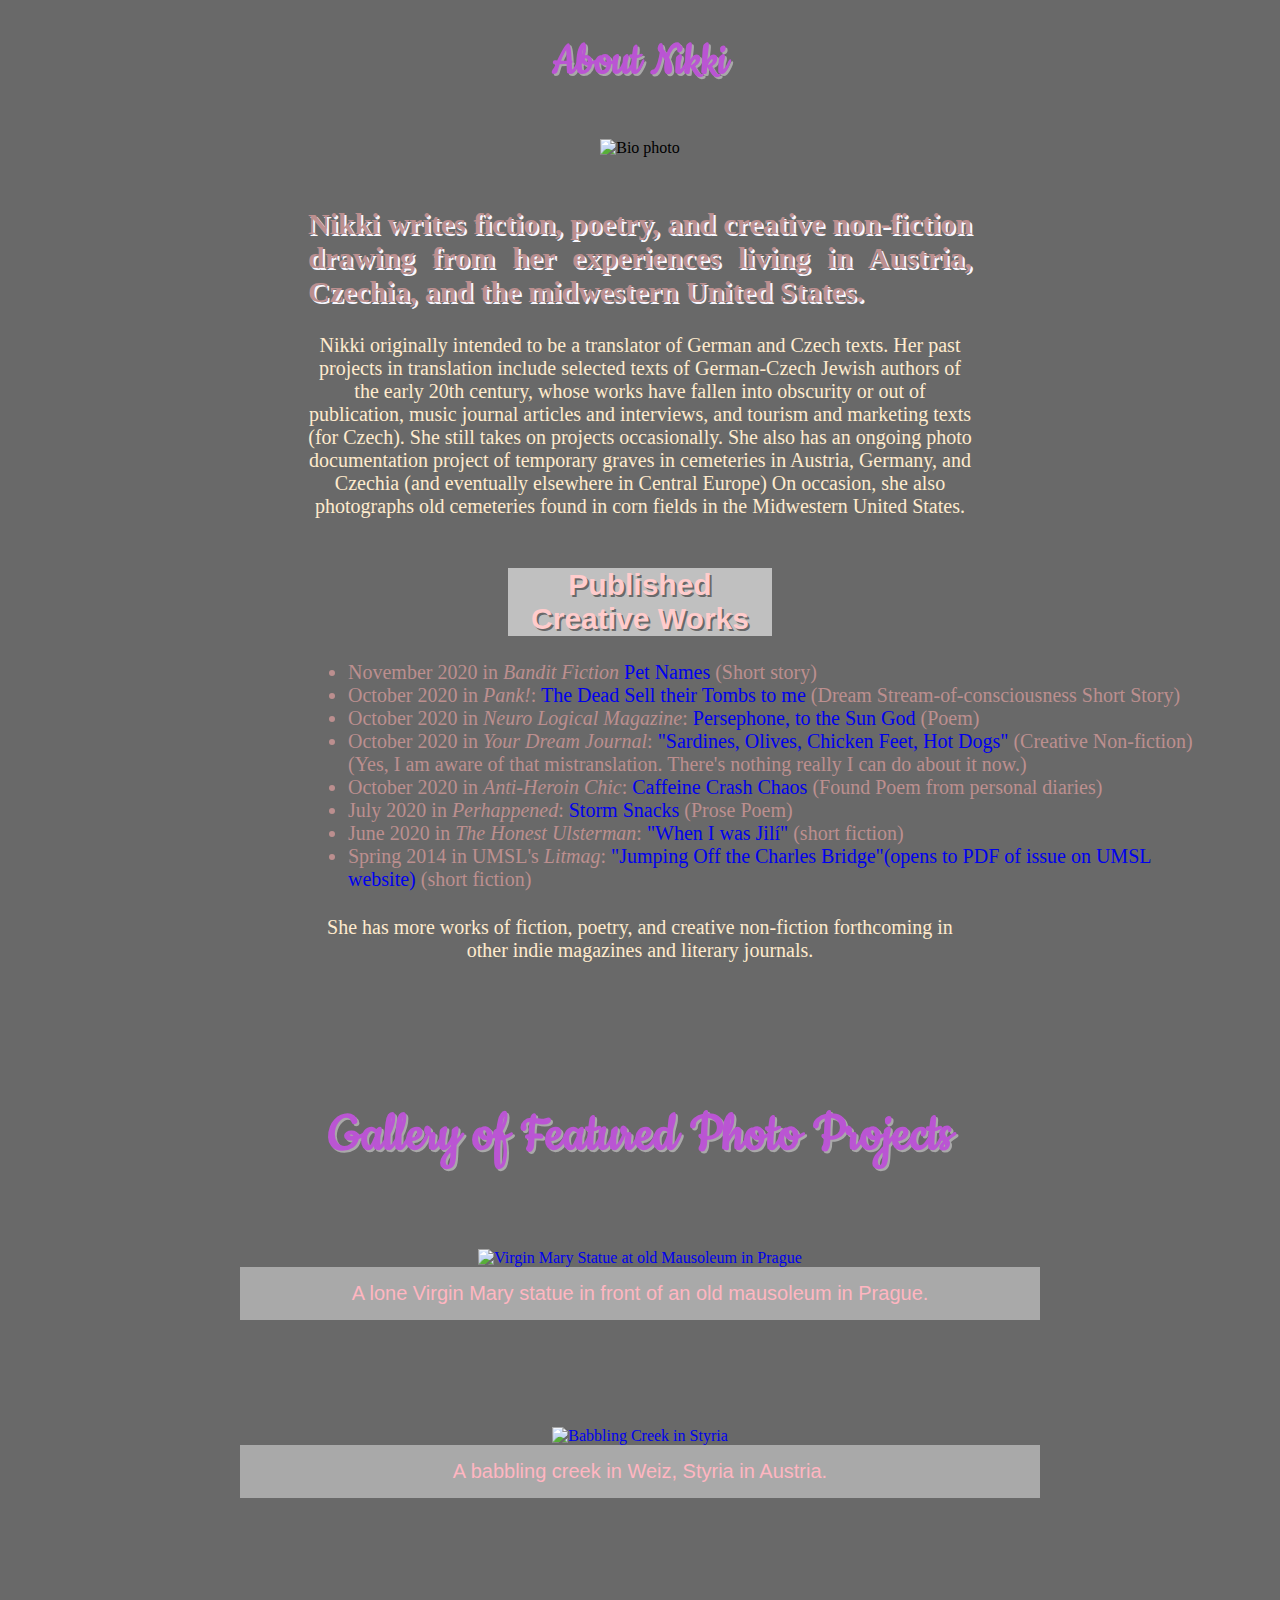
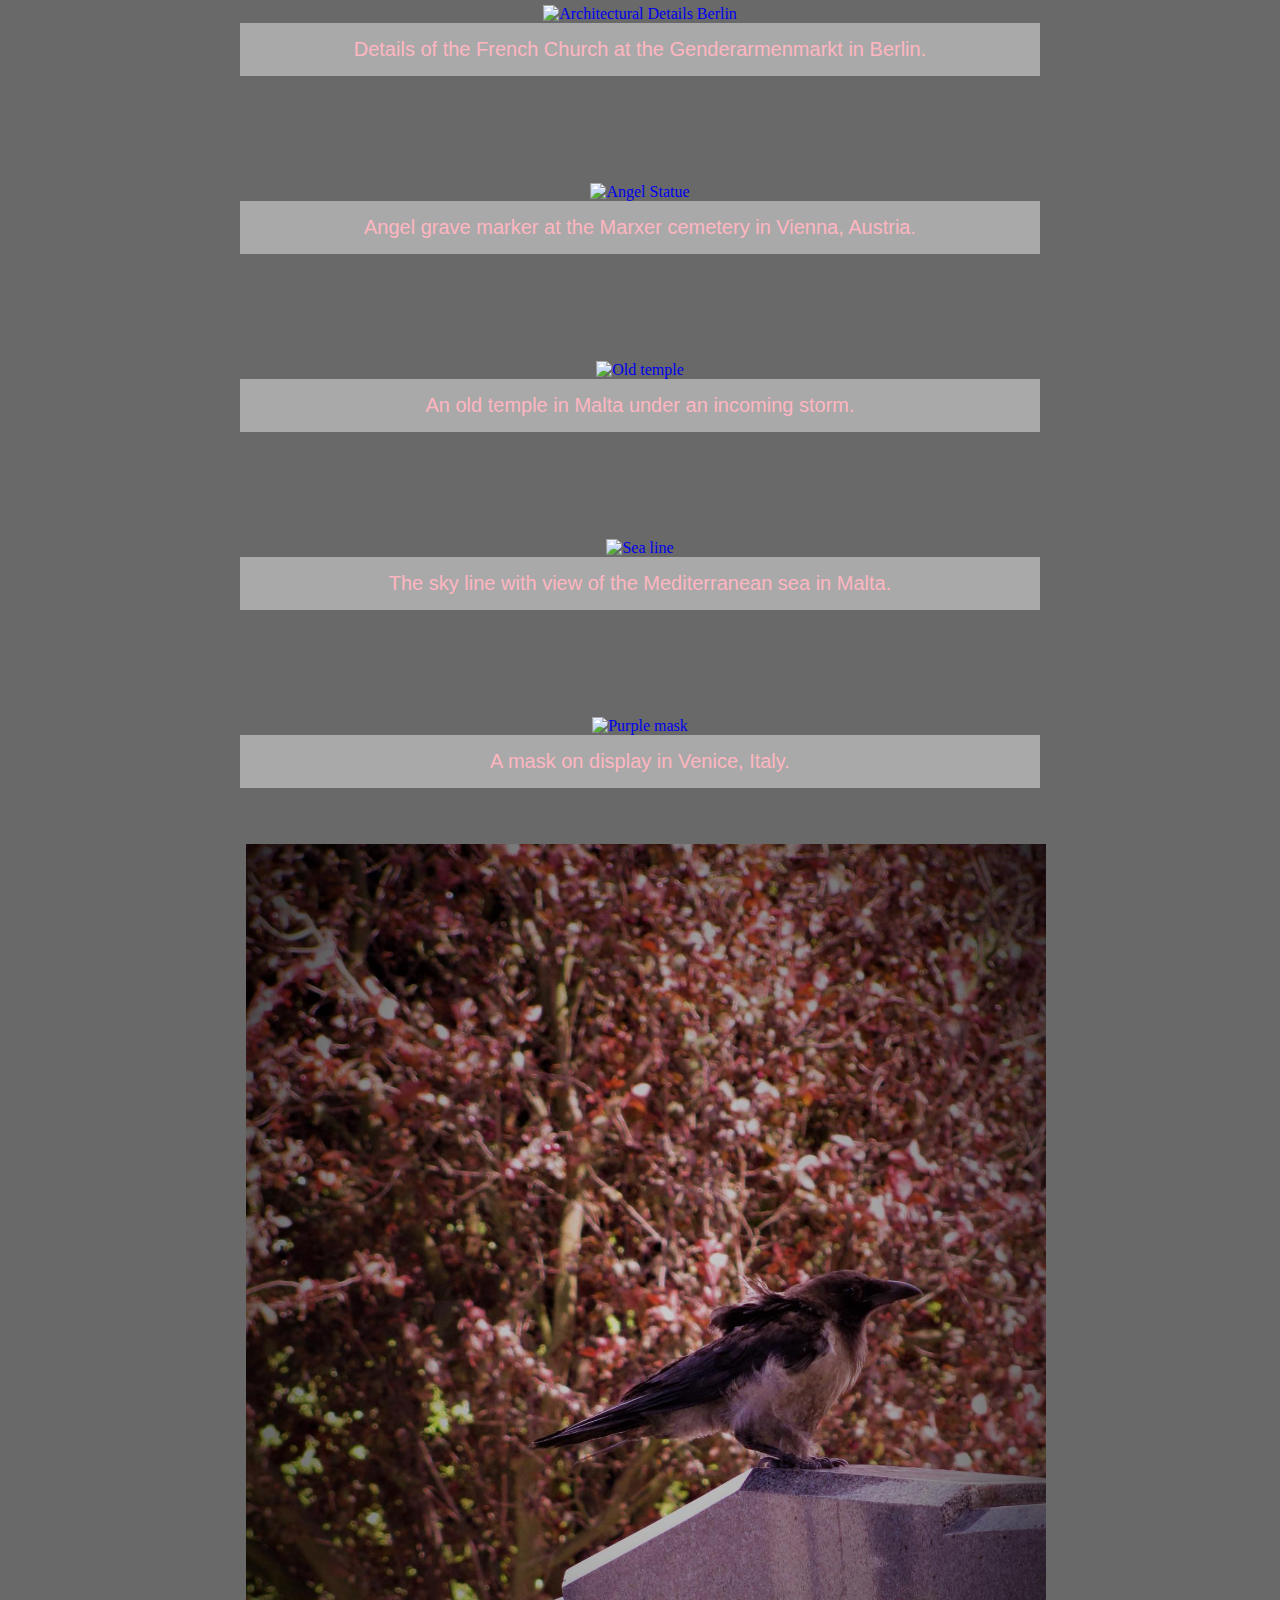
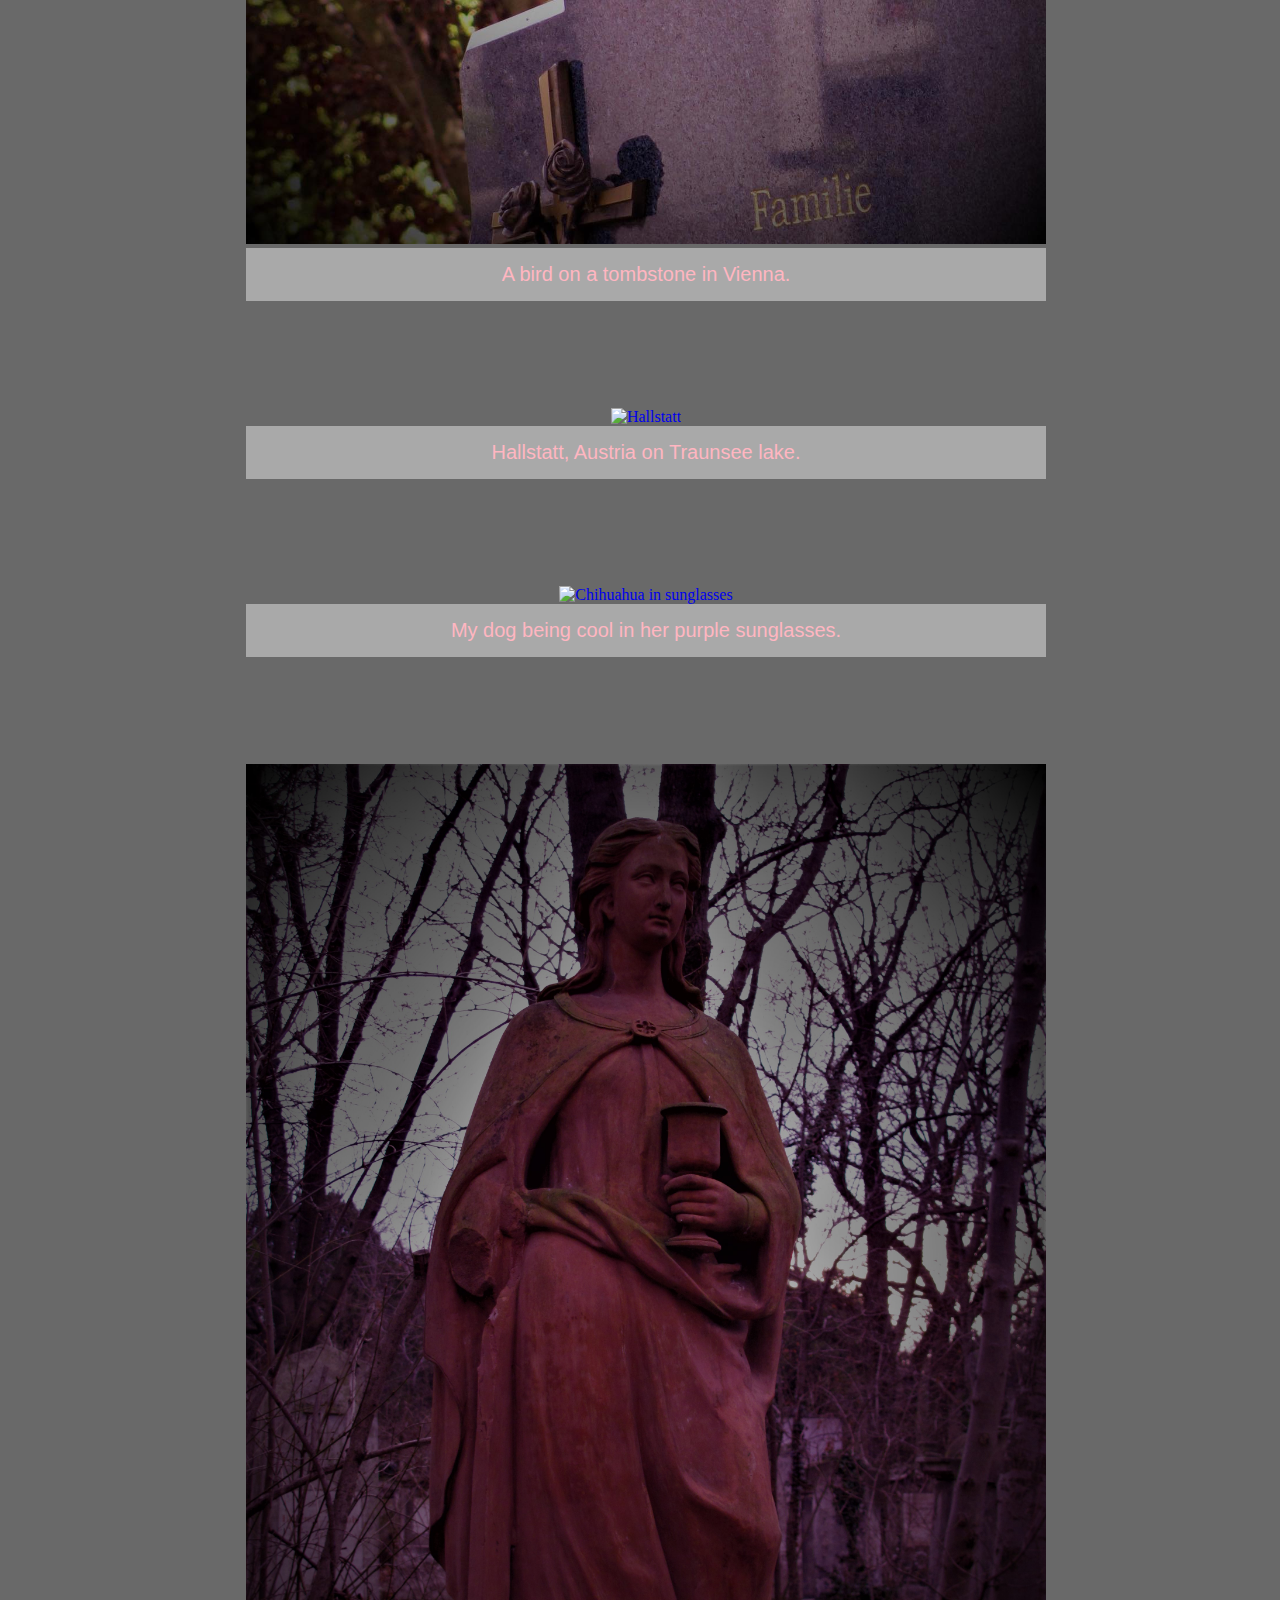
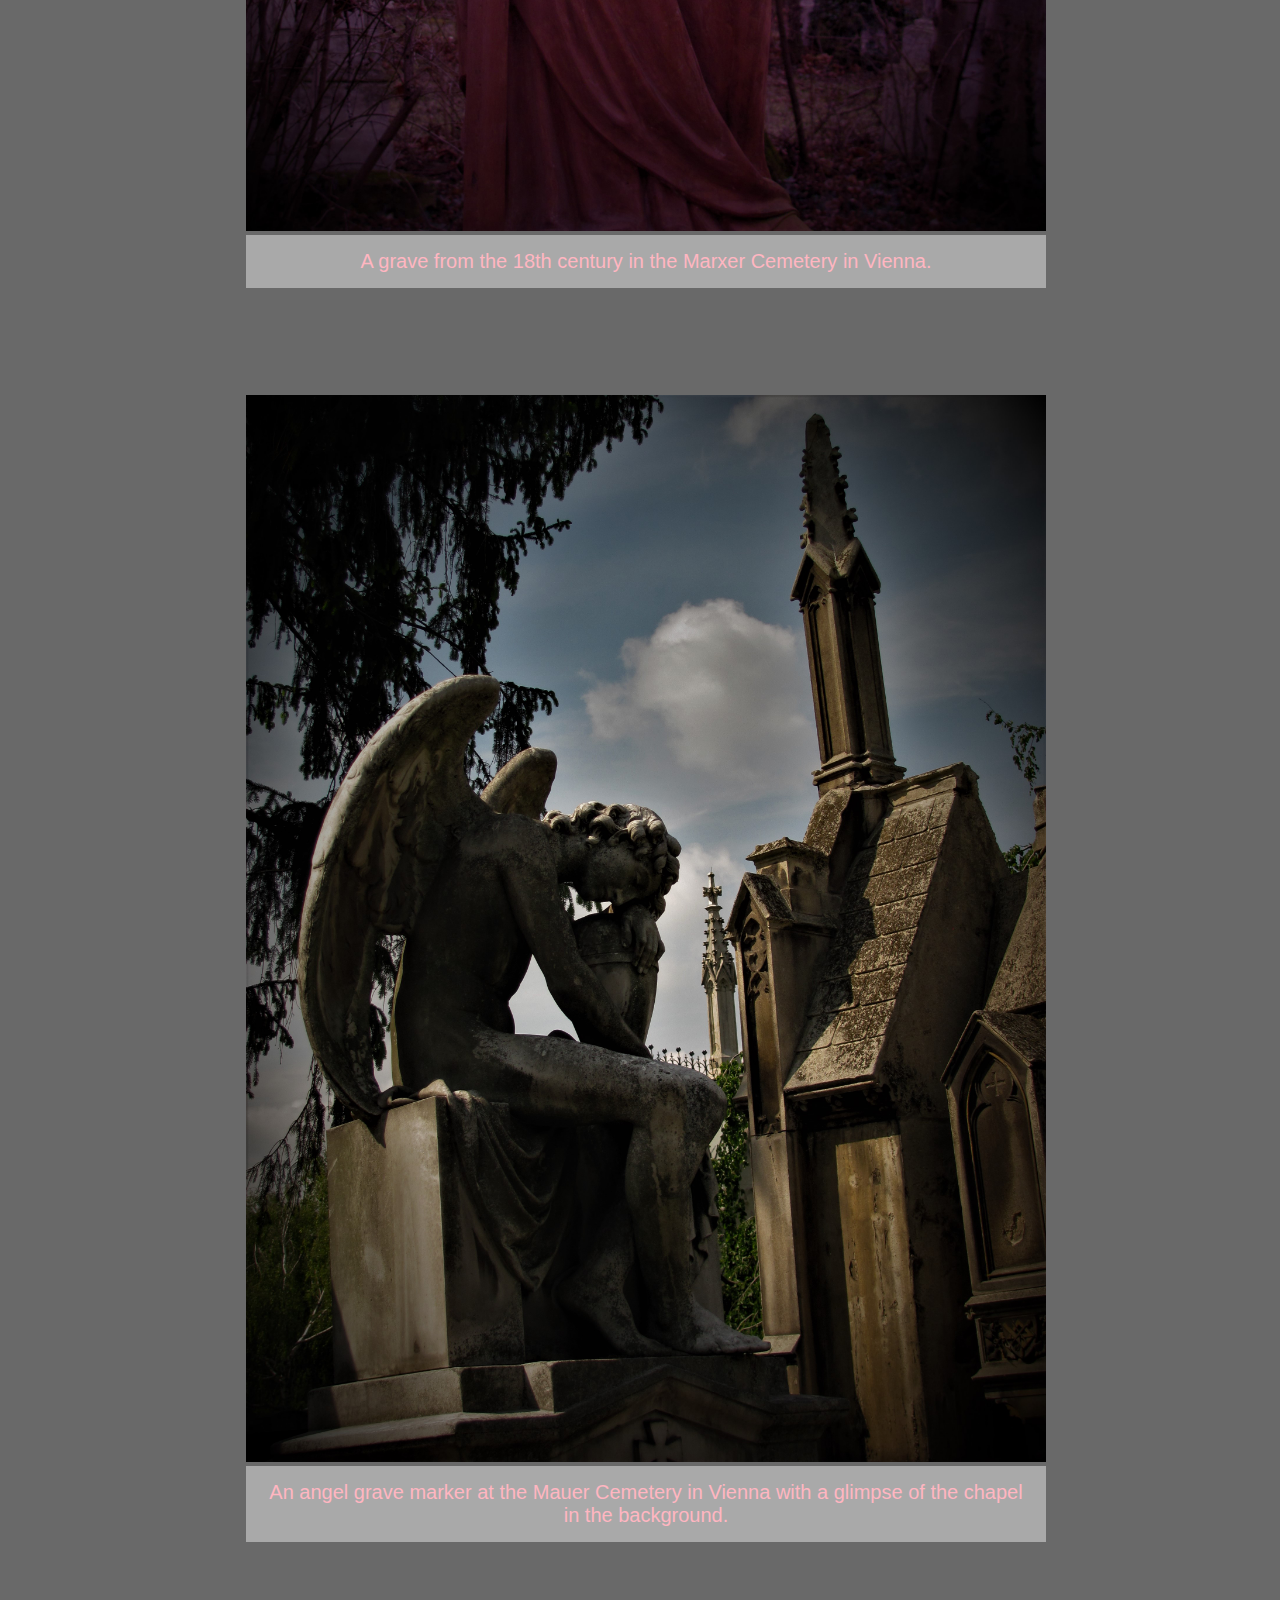
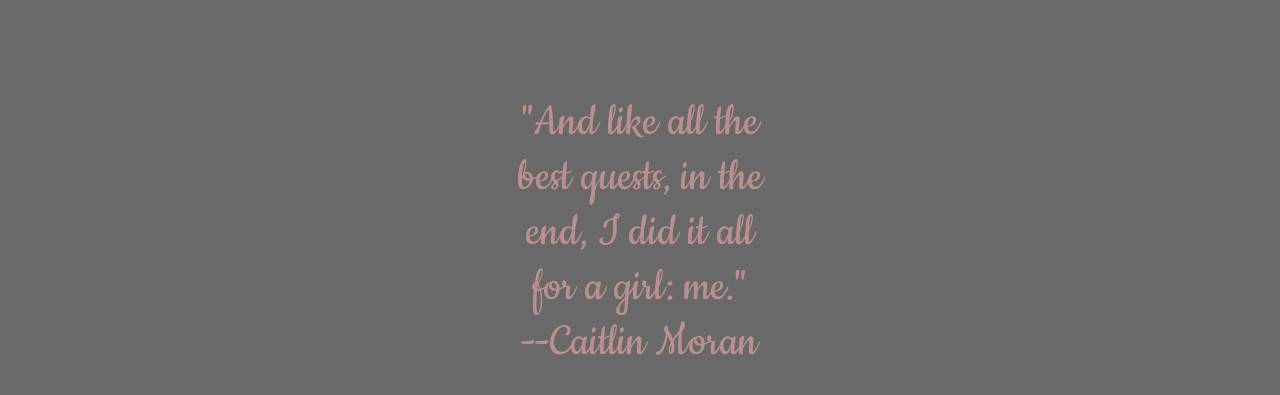
==== commit 3274a522: "Add files via upload" ====
--- a/index.html
+++ b/index.html
@@ -27,20 +27,32 @@
       <p>Nikki originally intended to be a translator of German and Czech texts. Her past projects in translation include selected texts of German-Czech Jewish authors of the early 20th century, whose works have fallen into obscurity or out of publication, music journal articles and interviews, and tourism and marketing texts (for Czech). She still takes on projects occasionally.
       She also has an ongoing photo documentation project of temporary graves in cemeteries in Austria, Germany, and Czechia (and eventually elsewhere in Central Europe) On occasion, she also photographs old cemeteries found in corn fields in the Midwestern United States. 
   </p>
-       <h3 id="TextList">Published Works</h3>
+       <h3 id="TextList">Published Creative Works</h3>
        <ul>
+         <li>
+        November 2020 in <i>Bandit Fiction</i> <a href="https://banditfiction.com/2021/01/11/pet-names-by-nikki-bausch/">Pet Names</a> (Short story)
+           <br></li>
+         <li>
+        October 2020 in <i>Pank!</i>: <a href="https://pankmagazine.com/2020/10/28/hauntings-the-dead-sell-their-tombs-to-me/">The Dead Sell their Tombs to me</a> (Dream Stream-of-consciousness Short Story)
+         <br></li>
            <li>
         October 2020 in <i>Neuro Logical Magazine</i>: <a href ="https://www.neurologicalliterarymagazine.com/post/persephone-to-the-sun-god-nikki-bee">Persephone, to the Sun God </a> (Poem)
         <br> </li>
-          <li> October 2020 in <i>Your Dream Journal</i>: <a href ="https://ilovedreamjournal.wordpress.com/2020/09/30/sardines-olives-chicken-feet-hot-dogs/">"Sardines, Olives, Chicken Feet, Hot Dogs"</a> (Creative Non-fiction)
+          <li> 
+        October 2020 in <i>Your Dream Journal</i>: <a href ="https://ilovedreamjournal.wordpress.com/2020/09/30/sardines-olives-chicken-feet-hot-dogs/">"Sardines, Olives, Chicken Feet, Hot Dogs"</a> (Creative Non-fiction) (Yes, I am aware of that mistranslation. 
+        There's nothing really I can do about it now.)
            <br> </li>
-           <li>October 2020 in <i>Anti-Heroin Chic</i>: <a href ="http://heroinchic.weebly.com/blog/poetry-by-nikki-bausch">Caffeine Crash Chaos</a> (Found Poem from personal diaries)
+           <li>
+        October 2020 in <i>Anti-Heroin Chic</i>: <a href ="http://heroinchic.weebly.com/blog/poetry-by-nikki-bausch">Caffeine Crash Chaos</a> (Found Poem from personal diaries)
            <br> </li>
-           <li>July 2020 in <i>Perhappened</i>: <a href = "https://www.perhappened.com/stormsnacksnikkibausch.html">Storm Snacks</a> (Prose Poem)
+           <li>
+        July 2020 in <i>Perhappened</i>: <a href = "https://www.perhappened.com/stormsnacksnikkibausch.html">Storm Snacks</a> (Prose Poem)
            <br> </li>
-           <li>June 2020 in <i>The Honest Ulsterman</i>: <a href = "https://humag.co/prose/when-i-was-jili">"When I was Jilí"</a>  (short fiction)
+           <li>
+        June 2020 in <i>The Honest Ulsterman</i>: <a href = "https://humag.co/prose/when-i-was-jili">"When I was Jilí"</a>  (short fiction)
            <br> </li>
-           <li>Spring 2014 in UMSL's <i>Litmag</i>: <a href = "https://www.umsl.edu/~umslenglish/files/pdfs/litmag2014.pdf">"Jumping Off the Charles Bridge"(opens to PDF of issue on UMSL website)</a> (short fiction) 
+           <li>
+        Spring 2014 in UMSL's <i>Litmag</i>: <a href = "https://www.umsl.edu/~umslenglish/files/pdfs/litmag2014.pdf">"Jumping Off the Charles Bridge"(opens to PDF of issue on UMSL website)</a> (short fiction) 
            <br> </li>
       
        </ul>
